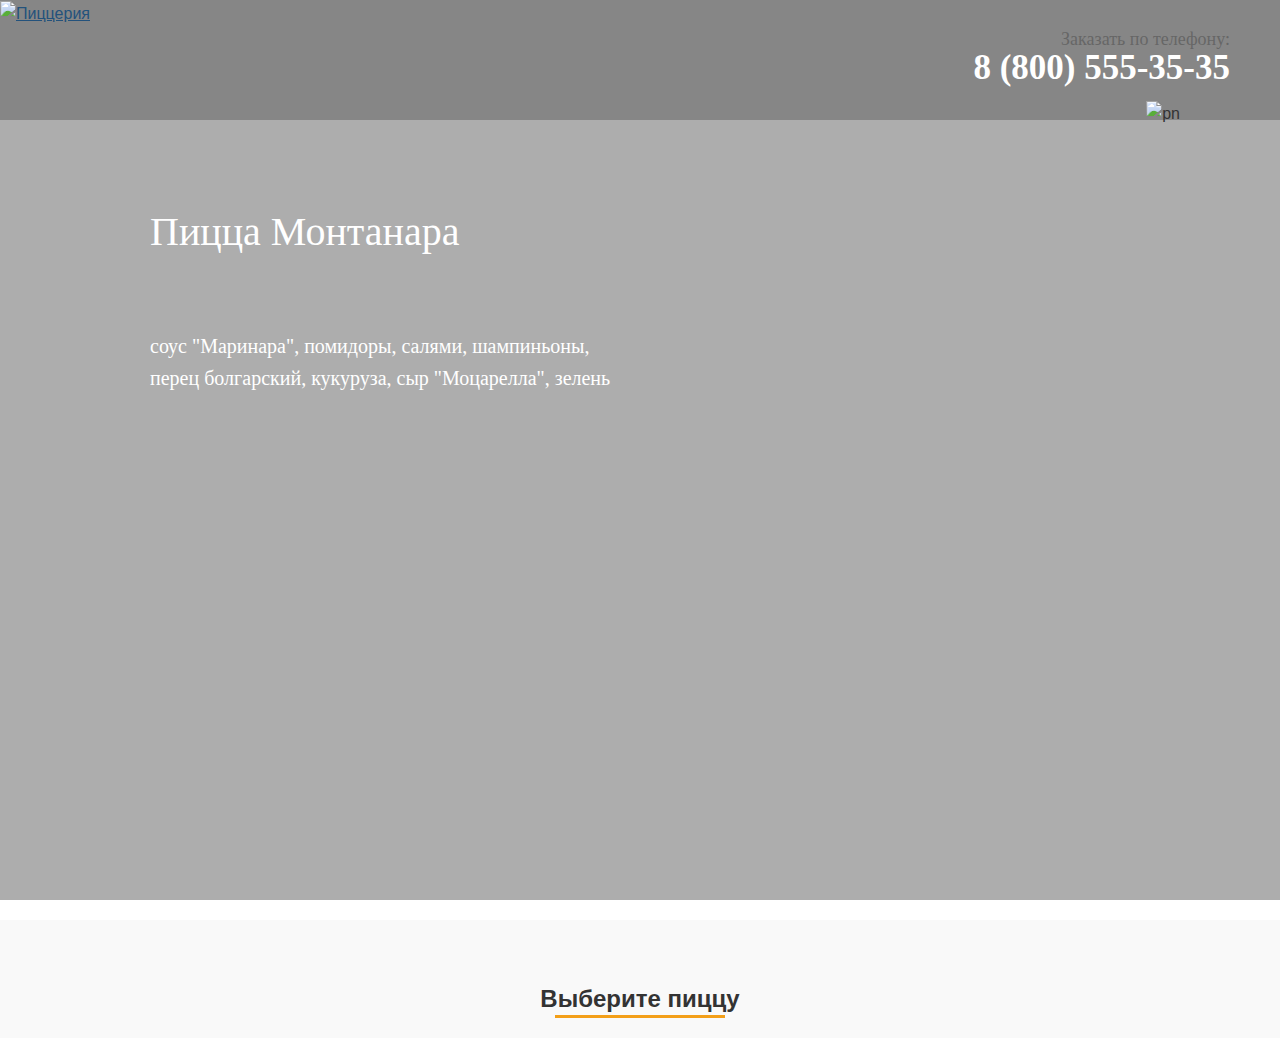
==== index.html @ 4271631c "4ht" ====
<!DOCTYPE html>
<!--[if lt IE 7 ]><html class="ie ie6" lang="en"> <![endif]-->
<!--[if IE 7 ]><html class="ie ie7" lang="en"> <![endif]-->
<!--[if IE 8 ]><html class="ie ie8" lang="en"> <![endif]-->
<!--[if (gte IE 9)|!(IE)]><!--><html lang="ru"> <!--<![endif]-->

<head>

	<meta charset="utf-8">

	<title>Заголовок</title>
	<meta name="description" content="">

	<!-- Bootstrap v3.3.4 Grid Styles -->
	<style>html{font-family:sans-serif;-ms-text-size-adjust:100%;-webkit-text-size-adjust:100%}body{margin:0}article,aside,details,figcaption,figure,footer,header,hgroup,main,menu,nav,section,summary{display:block}audio,canvas,progress,video{display:inline-block;vertical-align:baseline}audio:not([controls]){display:none;height:0}[hidden],template{display:none}a{background-color:transparent}a:active,a:hover{outline:0}abbr[title]{border-bottom:1px dotted}b,strong{font-weight:bold}dfn{font-style:italic}h1{font-size:2em;margin:0.67em 0}mark{background:#ff0;color:#000}small{font-size:80%}sub,sup{font-size:75%;line-height:0;position:relative;vertical-align:baseline}sup{top:-0.5em}sub{bottom:-0.25em}img{border:0}svg:not(:root){overflow:hidden}figure{margin:1em 40px}hr{-moz-box-sizing:content-box;-webkit-box-sizing:content-box;box-sizing:content-box;height:0}pre{overflow:auto}code,kbd,pre,samp{font-family:monospace, monospace;font-size:1em}button,input,optgroup,select,textarea{color:inherit;font:inherit;margin:0}button{overflow:visible}button,select{text-transform:none}button,html input[type="button"],input[type="reset"],input[type="submit"]{-webkit-appearance:button;cursor:pointer}button[disabled],html input[disabled]{cursor:default}button::-moz-focus-inner,input::-moz-focus-inner{border:0;padding:0}input{line-height:normal}input[type="checkbox"],input[type="radio"]{-webkit-box-sizing:border-box;-moz-box-sizing:border-box;box-sizing:border-box;padding:0}input[type="number"]::-webkit-inner-spin-button,input[type="number"]::-webkit-outer-spin-button{height:auto}input[type="search"]{-webkit-appearance:textfield;-moz-box-sizing:content-box;-webkit-box-sizing:content-box;box-sizing:content-box}input[type="search"]::-webkit-search-cancel-button,input[type="search"]::-webkit-search-decoration{-webkit-appearance:none}fieldset{border:1px solid #c0c0c0;margin:0 2px;padding:0.35em 0.625em 0.75em}legend{border:0;padding:0}textarea{overflow:auto}optgroup{font-weight:bold}table{border-collapse:collapse;border-spacing:0}td,th{padding:0}*{-webkit-box-sizing:border-box;-moz-box-sizing:border-box;box-sizing:border-box}*:before,*:after{-webkit-box-sizing:border-box;-moz-box-sizing:border-box;box-sizing:border-box}html{font-size:10px;-webkit-tap-highlight-color:rgba(0,0,0,0)}body{font-family:"Helvetica Neue",Helvetica,Arial,sans-serif;font-size:14px;line-height:1.42857143;color:#333;background-color:#fff}input,button,select,textarea{font-family:inherit;font-size:inherit;line-height:inherit}a{color:#337ab7;text-decoration:none}a:hover,a:focus{color:#23527c;text-decoration:underline}a:focus{outline:thin dotted;outline:5px auto -webkit-focus-ring-color;outline-offset:-2px}figure{margin:0}img{vertical-align:middle}.img-responsive{display:block;max-width:100%;height:auto}.img-rounded{border-radius:6px}.img-thumbnail{padding:4px;line-height:1.42857143;background-color:#fff;border:1px solid #ddd;border-radius:4px;-webkit-transition:all .2s ease-in-out;-o-transition:all .2s ease-in-out;transition:all .2s ease-in-out;display:inline-block;max-width:100%;height:auto}.img-circle{border-radius:50%}hr{margin-top:20px;margin-bottom:20px;border:0;border-top:1px solid #eee}.sr-only{position:absolute;width:1px;height:1px;margin:-1px;padding:0;overflow:hidden;clip:rect(0, 0, 0, 0);border:0}.sr-only-focusable:active,.sr-only-focusable:focus{position:static;width:auto;height:auto;margin:0;overflow:visible;clip:auto}[role="button"]{cursor:pointer}.container{margin-right:auto;margin-left:auto;padding-left:15px;padding-right:15px}@media (min-width:768px){.container{width:750px}}@media (min-width:992px){.container{width:970px}}@media (min-width:1200px){.container{width:1170px}}.container-fluid{margin-right:auto;margin-left:auto;padding-left:15px;padding-right:15px}.row{margin-left:-15px;margin-right:-15px}.col-xs-1, .col-sm-1, .col-md-1, .col-lg-1, .col-xs-2, .col-sm-2, .col-md-2, .col-lg-2, .col-xs-3, .col-sm-3, .col-md-3, .col-lg-3, .col-xs-4, .col-sm-4, .col-md-4, .col-lg-4, .col-xs-5, .col-sm-5, .col-md-5, .col-lg-5, .col-xs-6, .col-sm-6, .col-md-6, .col-lg-6, .col-xs-7, .col-sm-7, .col-md-7, .col-lg-7, .col-xs-8, .col-sm-8, .col-md-8, .col-lg-8, .col-xs-9, .col-sm-9, .col-md-9, .col-lg-9, .col-xs-10, .col-sm-10, .col-md-10, .col-lg-10, .col-xs-11, .col-sm-11, .col-md-11, .col-lg-11, .col-xs-12, .col-sm-12, .col-md-12, .col-lg-12{position:relative;min-height:1px;padding-left:15px;padding-right:15px}.col-xs-1, .col-xs-2, .col-xs-3, .col-xs-4, .col-xs-5, .col-xs-6, .col-xs-7, .col-xs-8, .col-xs-9, .col-xs-10, .col-xs-11, .col-xs-12{float:left}.col-xs-12{width:100%}.col-xs-11{width:91.66666667%}.col-xs-10{width:83.33333333%}.col-xs-9{width:75%}.col-xs-8{width:66.66666667%}.col-xs-7{width:58.33333333%}.col-xs-6{width:50%}.col-xs-5{width:41.66666667%}.col-xs-4{width:33.33333333%}.col-xs-3{width:25%}.col-xs-2{width:16.66666667%}.col-xs-1{width:8.33333333%}.col-xs-pull-12{right:100%}.col-xs-pull-11{right:91.66666667%}.col-xs-pull-10{right:83.33333333%}.col-xs-pull-9{right:75%}.col-xs-pull-8{right:66.66666667%}.col-xs-pull-7{right:58.33333333%}.col-xs-pull-6{right:50%}.col-xs-pull-5{right:41.66666667%}.col-xs-pull-4{right:33.33333333%}.col-xs-pull-3{right:25%}.col-xs-pull-2{right:16.66666667%}.col-xs-pull-1{right:8.33333333%}.col-xs-pull-0{right:auto}.col-xs-push-12{left:100%}.col-xs-push-11{left:91.66666667%}.col-xs-push-10{left:83.33333333%}.col-xs-push-9{left:75%}.col-xs-push-8{left:66.66666667%}.col-xs-push-7{left:58.33333333%}.col-xs-push-6{left:50%}.col-xs-push-5{left:41.66666667%}.col-xs-push-4{left:33.33333333%}.col-xs-push-3{left:25%}.col-xs-push-2{left:16.66666667%}.col-xs-push-1{left:8.33333333%}.col-xs-push-0{left:auto}.col-xs-offset-12{margin-left:100%}.col-xs-offset-11{margin-left:91.66666667%}.col-xs-offset-10{margin-left:83.33333333%}.col-xs-offset-9{margin-left:75%}.col-xs-offset-8{margin-left:66.66666667%}.col-xs-offset-7{margin-left:58.33333333%}.col-xs-offset-6{margin-left:50%}.col-xs-offset-5{margin-left:41.66666667%}.col-xs-offset-4{margin-left:33.33333333%}.col-xs-offset-3{margin-left:25%}.col-xs-offset-2{margin-left:16.66666667%}.col-xs-offset-1{margin-left:8.33333333%}.col-xs-offset-0{margin-left:0}@media (min-width:768px){.col-sm-1, .col-sm-2, .col-sm-3, .col-sm-4, .col-sm-5, .col-sm-6, .col-sm-7, .col-sm-8, .col-sm-9, .col-sm-10, .col-sm-11, .col-sm-12{float:left}.col-sm-12{width:100%}.col-sm-11{width:91.66666667%}.col-sm-10{width:83.33333333%}.col-sm-9{width:75%}.col-sm-8{width:66.66666667%}.col-sm-7{width:58.33333333%}.col-sm-6{width:50%}.col-sm-5{width:41.66666667%}.col-sm-4{width:33.33333333%}.col-sm-3{width:25%}.col-sm-2{width:16.66666667%}.col-sm-1{width:8.33333333%}.col-sm-pull-12{right:100%}.col-sm-pull-11{right:91.66666667%}.col-sm-pull-10{right:83.33333333%}.col-sm-pull-9{right:75%}.col-sm-pull-8{right:66.66666667%}.col-sm-pull-7{right:58.33333333%}.col-sm-pull-6{right:50%}.col-sm-pull-5{right:41.66666667%}.col-sm-pull-4{right:33.33333333%}.col-sm-pull-3{right:25%}.col-sm-pull-2{right:16.66666667%}.col-sm-pull-1{right:8.33333333%}.col-sm-pull-0{right:auto}.col-sm-push-12{left:100%}.col-sm-push-11{left:91.66666667%}.col-sm-push-10{left:83.33333333%}.col-sm-push-9{left:75%}.col-sm-push-8{left:66.66666667%}.col-sm-push-7{left:58.33333333%}.col-sm-push-6{left:50%}.col-sm-push-5{left:41.66666667%}.col-sm-push-4{left:33.33333333%}.col-sm-push-3{left:25%}.col-sm-push-2{left:16.66666667%}.col-sm-push-1{left:8.33333333%}.col-sm-push-0{left:auto}.col-sm-offset-12{margin-left:100%}.col-sm-offset-11{margin-left:91.66666667%}.col-sm-offset-10{margin-left:83.33333333%}.col-sm-offset-9{margin-left:75%}.col-sm-offset-8{margin-left:66.66666667%}.col-sm-offset-7{margin-left:58.33333333%}.col-sm-offset-6{margin-left:50%}.col-sm-offset-5{margin-left:41.66666667%}.col-sm-offset-4{margin-left:33.33333333%}.col-sm-offset-3{margin-left:25%}.col-sm-offset-2{margin-left:16.66666667%}.col-sm-offset-1{margin-left:8.33333333%}.col-sm-offset-0{margin-left:0}}@media (min-width:992px){.col-md-1, .col-md-2, .col-md-3, .col-md-4, .col-md-5, .col-md-6, .col-md-7, .col-md-8, .col-md-9, .col-md-10, .col-md-11, .col-md-12{float:left}.col-md-12{width:100%}.col-md-11{width:91.66666667%}.col-md-10{width:83.33333333%}.col-md-9{width:75%}.col-md-8{width:66.66666667%}.col-md-7{width:58.33333333%}.col-md-6{width:50%}.col-md-5{width:41.66666667%}.col-md-4{width:33.33333333%}.col-md-3{width:25%}.col-md-2{width:16.66666667%}.col-md-1{width:8.33333333%}.col-md-pull-12{right:100%}.col-md-pull-11{right:91.66666667%}.col-md-pull-10{right:83.33333333%}.col-md-pull-9{right:75%}.col-md-pull-8{right:66.66666667%}.col-md-pull-7{right:58.33333333%}.col-md-pull-6{right:50%}.col-md-pull-5{right:41.66666667%}.col-md-pull-4{right:33.33333333%}.col-md-pull-3{right:25%}.col-md-pull-2{right:16.66666667%}.col-md-pull-1{right:8.33333333%}.col-md-pull-0{right:auto}.col-md-push-12{left:100%}.col-md-push-11{left:91.66666667%}.col-md-push-10{left:83.33333333%}.col-md-push-9{left:75%}.col-md-push-8{left:66.66666667%}.col-md-push-7{left:58.33333333%}.col-md-push-6{left:50%}.col-md-push-5{left:41.66666667%}.col-md-push-4{left:33.33333333%}.col-md-push-3{left:25%}.col-md-push-2{left:16.66666667%}.col-md-push-1{left:8.33333333%}.col-md-push-0{left:auto}.col-md-offset-12{margin-left:100%}.col-md-offset-11{margin-left:91.66666667%}.col-md-offset-10{margin-left:83.33333333%}.col-md-offset-9{margin-left:75%}.col-md-offset-8{margin-left:66.66666667%}.col-md-offset-7{margin-left:58.33333333%}.col-md-offset-6{margin-left:50%}.col-md-offset-5{margin-left:41.66666667%}.col-md-offset-4{margin-left:33.33333333%}.col-md-offset-3{margin-left:25%}.col-md-offset-2{margin-left:16.66666667%}.col-md-offset-1{margin-left:8.33333333%}.col-md-offset-0{margin-left:0}}@media (min-width:1200px){.col-lg-1, .col-lg-2, .col-lg-3, .col-lg-4, .col-lg-5, .col-lg-6, .col-lg-7, .col-lg-8, .col-lg-9, .col-lg-10, .col-lg-11, .col-lg-12{float:left}.col-lg-12{width:100%}.col-lg-11{width:91.66666667%}.col-lg-10{width:83.33333333%}.col-lg-9{width:75%}.col-lg-8{width:66.66666667%}.col-lg-7{width:58.33333333%}.col-lg-6{width:50%}.col-lg-5{width:41.66666667%}.col-lg-4{width:33.33333333%}.col-lg-3{width:25%}.col-lg-2{width:16.66666667%}.col-lg-1{width:8.33333333%}.col-lg-pull-12{right:100%}.col-lg-pull-11{right:91.66666667%}.col-lg-pull-10{right:83.33333333%}.col-lg-pull-9{right:75%}.col-lg-pull-8{right:66.66666667%}.col-lg-pull-7{right:58.33333333%}.col-lg-pull-6{right:50%}.col-lg-pull-5{right:41.66666667%}.col-lg-pull-4{right:33.33333333%}.col-lg-pull-3{right:25%}.col-lg-pull-2{right:16.66666667%}.col-lg-pull-1{right:8.33333333%}.col-lg-pull-0{right:auto}.col-lg-push-12{left:100%}.col-lg-push-11{left:91.66666667%}.col-lg-push-10{left:83.33333333%}.col-lg-push-9{left:75%}.col-lg-push-8{left:66.66666667%}.col-lg-push-7{left:58.33333333%}.col-lg-push-6{left:50%}.col-lg-push-5{left:41.66666667%}.col-lg-push-4{left:33.33333333%}.col-lg-push-3{left:25%}.col-lg-push-2{left:16.66666667%}.col-lg-push-1{left:8.33333333%}.col-lg-push-0{left:auto}.col-lg-offset-12{margin-left:100%}.col-lg-offset-11{margin-left:91.66666667%}.col-lg-offset-10{margin-left:83.33333333%}.col-lg-offset-9{margin-left:75%}.col-lg-offset-8{margin-left:66.66666667%}.col-lg-offset-7{margin-left:58.33333333%}.col-lg-offset-6{margin-left:50%}.col-lg-offset-5{margin-left:41.66666667%}.col-lg-offset-4{margin-left:33.33333333%}.col-lg-offset-3{margin-left:25%}.col-lg-offset-2{margin-left:16.66666667%}.col-lg-offset-1{margin-left:8.33333333%}.col-lg-offset-0{margin-left:0}}.clearfix:before,.clearfix:after,.container:before,.container:after,.container-fluid:before,.container-fluid:after,.row:before,.row:after{content:" ";display:table}.clearfix:after,.container:after,.container-fluid:after,.row:after{clear:both}.center-block{display:block;margin-left:auto;margin-right:auto}.pull-right{float:right !important}.pull-left{float:left !important}.hide{display:none !important}.show{display:block !important}.invisible{visibility:hidden}.text-hide{font:0/0 a;color:transparent;text-shadow:none;background-color:transparent;border:0}.hidden{display:none !important}.affix{position:fixed}@-ms-viewport{width:device-width}.visible-xs,.visible-sm,.visible-md,.visible-lg{display:none !important}.visible-xs-block,.visible-xs-inline,.visible-xs-inline-block,.visible-sm-block,.visible-sm-inline,.visible-sm-inline-block,.visible-md-block,.visible-md-inline,.visible-md-inline-block,.visible-lg-block,.visible-lg-inline,.visible-lg-inline-block{display:none !important}@media (max-width:767px){.visible-xs{display:block !important}table.visible-xs{display:table}tr.visible-xs{display:table-row !important}th.visible-xs,td.visible-xs{display:table-cell !important}}@media (max-width:767px){.visible-xs-block{display:block !important}}@media (max-width:767px){.visible-xs-inline{display:inline !important}}@media (max-width:767px){.visible-xs-inline-block{display:inline-block !important}}@media (min-width:768px) and (max-width:991px){.visible-sm{display:block !important}table.visible-sm{display:table}tr.visible-sm{display:table-row !important}th.visible-sm,td.visible-sm{display:table-cell !important}}@media (min-width:768px) and (max-width:991px){.visible-sm-block{display:block !important}}@media (min-width:768px) and (max-width:991px){.visible-sm-inline{display:inline !important}}@media (min-width:768px) and (max-width:991px){.visible-sm-inline-block{display:inline-block !important}}@media (min-width:992px) and (max-width:1199px){.visible-md{display:block !important}table.visible-md{display:table}tr.visible-md{display:table-row !important}th.visible-md,td.visible-md{display:table-cell !important}}@media (min-width:992px) and (max-width:1199px){.visible-md-block{display:block !important}}@media (min-width:992px) and (max-width:1199px){.visible-md-inline{display:inline !important}}@media (min-width:992px) and (max-width:1199px){.visible-md-inline-block{display:inline-block !important}}@media (min-width:1200px){.visible-lg{display:block !important}table.visible-lg{display:table}tr.visible-lg{display:table-row !important}th.visible-lg,td.visible-lg{display:table-cell !important}}@media (min-width:1200px){.visible-lg-block{display:block !important}}@media (min-width:1200px){.visible-lg-inline{display:inline !important}}@media (min-width:1200px){.visible-lg-inline-block{display:inline-block !important}}@media (max-width:767px){.hidden-xs{display:none !important}}@media (min-width:768px) and (max-width:991px){.hidden-sm{display:none !important}}@media (min-width:992px) and (max-width:1199px){.hidden-md{display:none !important}}@media (min-width:1200px){.hidden-lg{display:none !important}}.visible-print{display:none !important}@media print{.visible-print{display:block !important}table.visible-print{display:table}tr.visible-print{display:table-row !important}th.visible-print,td.visible-print{display:table-cell !important}}.visible-print-block{display:none !important}@media print{.visible-print-block{display:block !important}}.visible-print-inline{display:none !important}@media print{.visible-print-inline{display:inline !important}}.visible-print-inline-block{display:none !important}@media print{.visible-print-inline-block{display:inline-block !important}}@media print{.hidden-print{display:none !important}}</style>
	
	<!-- Header CSS (First Sections of Website: paste after release from _header.min.css here) -->
	<style></style>
	
	<!-- Load Main CSS Compilled without JS -->
	<noscript>
		<link rel="stylesheet" href="_main.min.css">
	</noscript>

	<meta http-equiv="X-UA-Compatible" content="IE=edge">
	<meta name="viewport" content="width=device-width, initial-scale=1, maximum-scale=1">

	<link rel="shortcut icon" href="img/favicon/favicon.ico" type="image/x-icon">
	<link rel="apple-touch-icon" href="img/favicon/apple-touch-icon.png">
	<link rel="apple-touch-icon" sizes="72x72" href="img/favicon/apple-touch-icon-72x72.png">
	<link rel="apple-touch-icon" sizes="114x114" href="img/favicon/apple-touch-icon-114x114.png">

</head>

<body>

<header class="main-head">	
	<div class="con-head-full">
		<div class="top-m"><div class="zvon">Заказать по телефону:</div><div class="phone">
	8 (800) 555-35-35</div>
		<a href="#" class="logo"><img src="img/logo.png" alt="Пиццерия"></a>
		</div>
		
		<div class="main-sl">Пицца Монтанара</div>
		<div class="main-sln">соус "Маринара", помидоры, салями, шампиньоны, перец болгарский, кукуруза, сыр "Моцарелла", зелень</div>
		<div class="pic"><img src="img/pizza.png" alt="pn" width="500px"></div>
		
		
		</div>
	
</header>
<!-- 
<section class="content-menu">
	<div class="container">
		<div class="row">
			<div class="col-sm-12">
				<center><h2>Выберите пиццу</h2></center>
			</div>
			<div class="col-sm-4">
					<div class="forma">
						<img class="centr" src="img/pizza.png" alt="picca" width="200px">

					<img src="img/bgp.png" alt="fon" width="220px" height="300px">
<img class="cena" src="img/30.png" alt="30" width="50px">
<div class="price"><p>2000тг</p></div>
<img class="price" src="img/price.png" alt="price" width="105px">
					</div>

			</div>
			<div class="col-sm-4">
					<div class="forma">
						<img class="centr" src="img/pizza.png" alt="picca" width="200px">

					<img src="img/bgp.png" alt="fon" width="220px" height="300px">
<img class="cena" src="img/30.png" alt="30" width="50px">
<div class="price"><p>2000тг</p></div>
<img class="price" src="img/price.png" alt="price" width="105px">
					</div>
<i class="fa fa-angle-right"></i>
			</div>
			<div class="col-sm-4">
					<div class="forma">
						<img class="centr" src="img/pizza.png" alt="picca" width="200px">

					<img src="img/bgp.png" alt="fon" width="220px" height="300px">
<img class="cena" src="img/30.png" alt="30" width="50px">
<div class="price"><p>2000тг</p></div>
<img class="price" src="img/price.png" alt="price" width="105px">
					</div>

			</div>
		</div>
	</div>
</section>
<section>
	
	<div class="drink">
		
	</div>

</section>
<section>
	<div class="content-menu">
		
	</div></section>
	<section>
	
	<div class="drink">
		
	</div>

</section> -->

<section class="homesect">
	

<div class="container">
	
<div class="row">
	
<h2>Выберите пиццу</h2>

</div>

</div>


</section>


	<div class="hidden"></div>

	<!--[if lt IE 9]>
	<script src="libs/html5shiv/es5-shim.min.js"></script>
	<script src="libs/html5shiv/html5shiv.min.js"></script>
	<script src="libs/html5shiv/html5shiv-printshiv.min.js"></script>
	<script src="libs/respond/respond.min.js"></script>
	<![endif]-->

	<!-- Load CSS -->
	<script>
		function loadCSS(hf) {
			var ms=document.createElement("link");ms.rel="stylesheet";
			ms.href=hf;document.getElementsByTagName("head")[0].appendChild(ms);
		}
		loadCSS("css/header.min.css"); //Header Styles (compress & paste to header after release)
		loadCSS("css/main.min.css");   //User Styles + Media Queries
	</script>

	<!-- Load Scripts -->
	<script>var scr = {"scripts":[
		{"src" : "js/libs.js", "async" : false},
		{"src" : "js/common.js", "async" : false}
		]};!function(t,n,r){"use strict";var c=function(t){if("[object Array]"!==Object.prototype.toString.call(t))return!1;for(var r=0;r<t.length;r++){var c=n.createElement("script"),e=t[r];c.src=e.src,c.async=e.async,n.body.appendChild(c)}return!0};t.addEventListener?t.addEventListener("load",function(){c(r.scripts);},!1):t.attachEvent?t.attachEvent("onload",function(){c(r.scripts)}):t.onload=function(){c(r.scripts)}}(window,document,scr);
	</script>

</body>
</html>
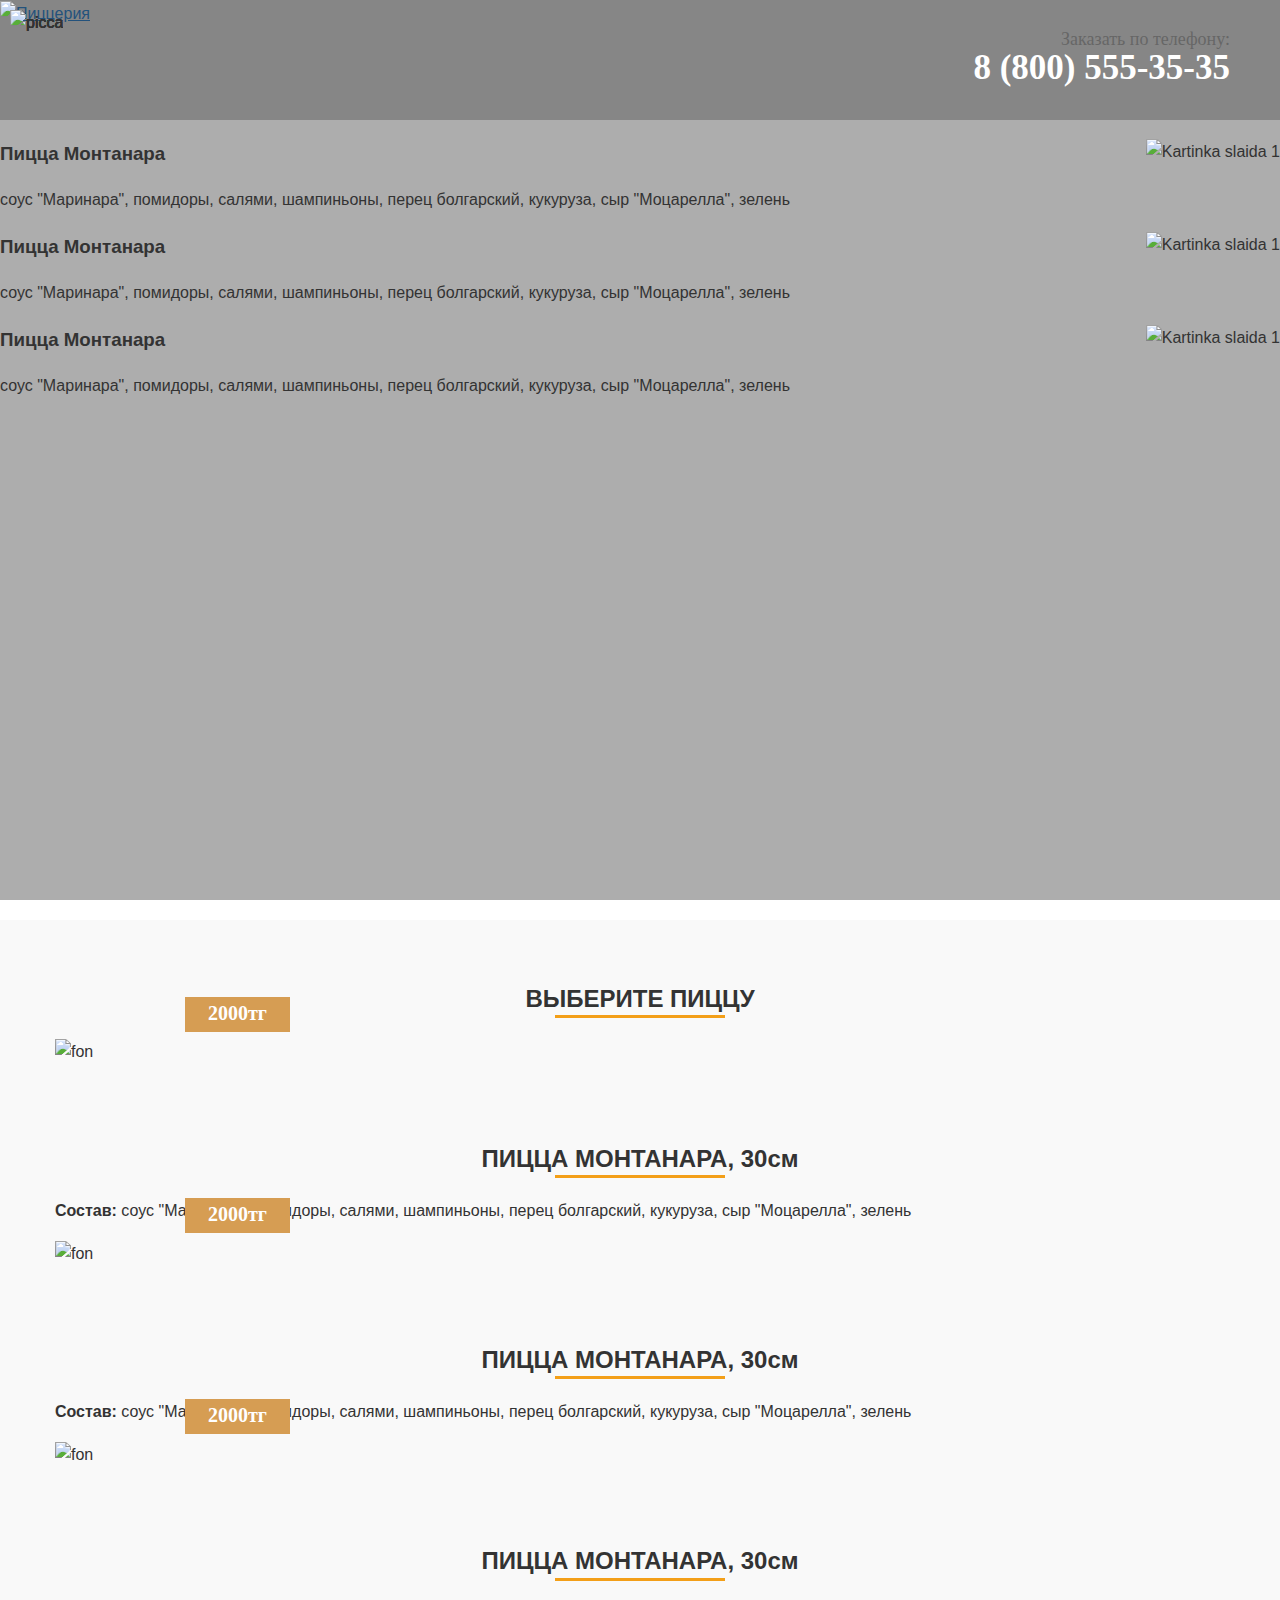
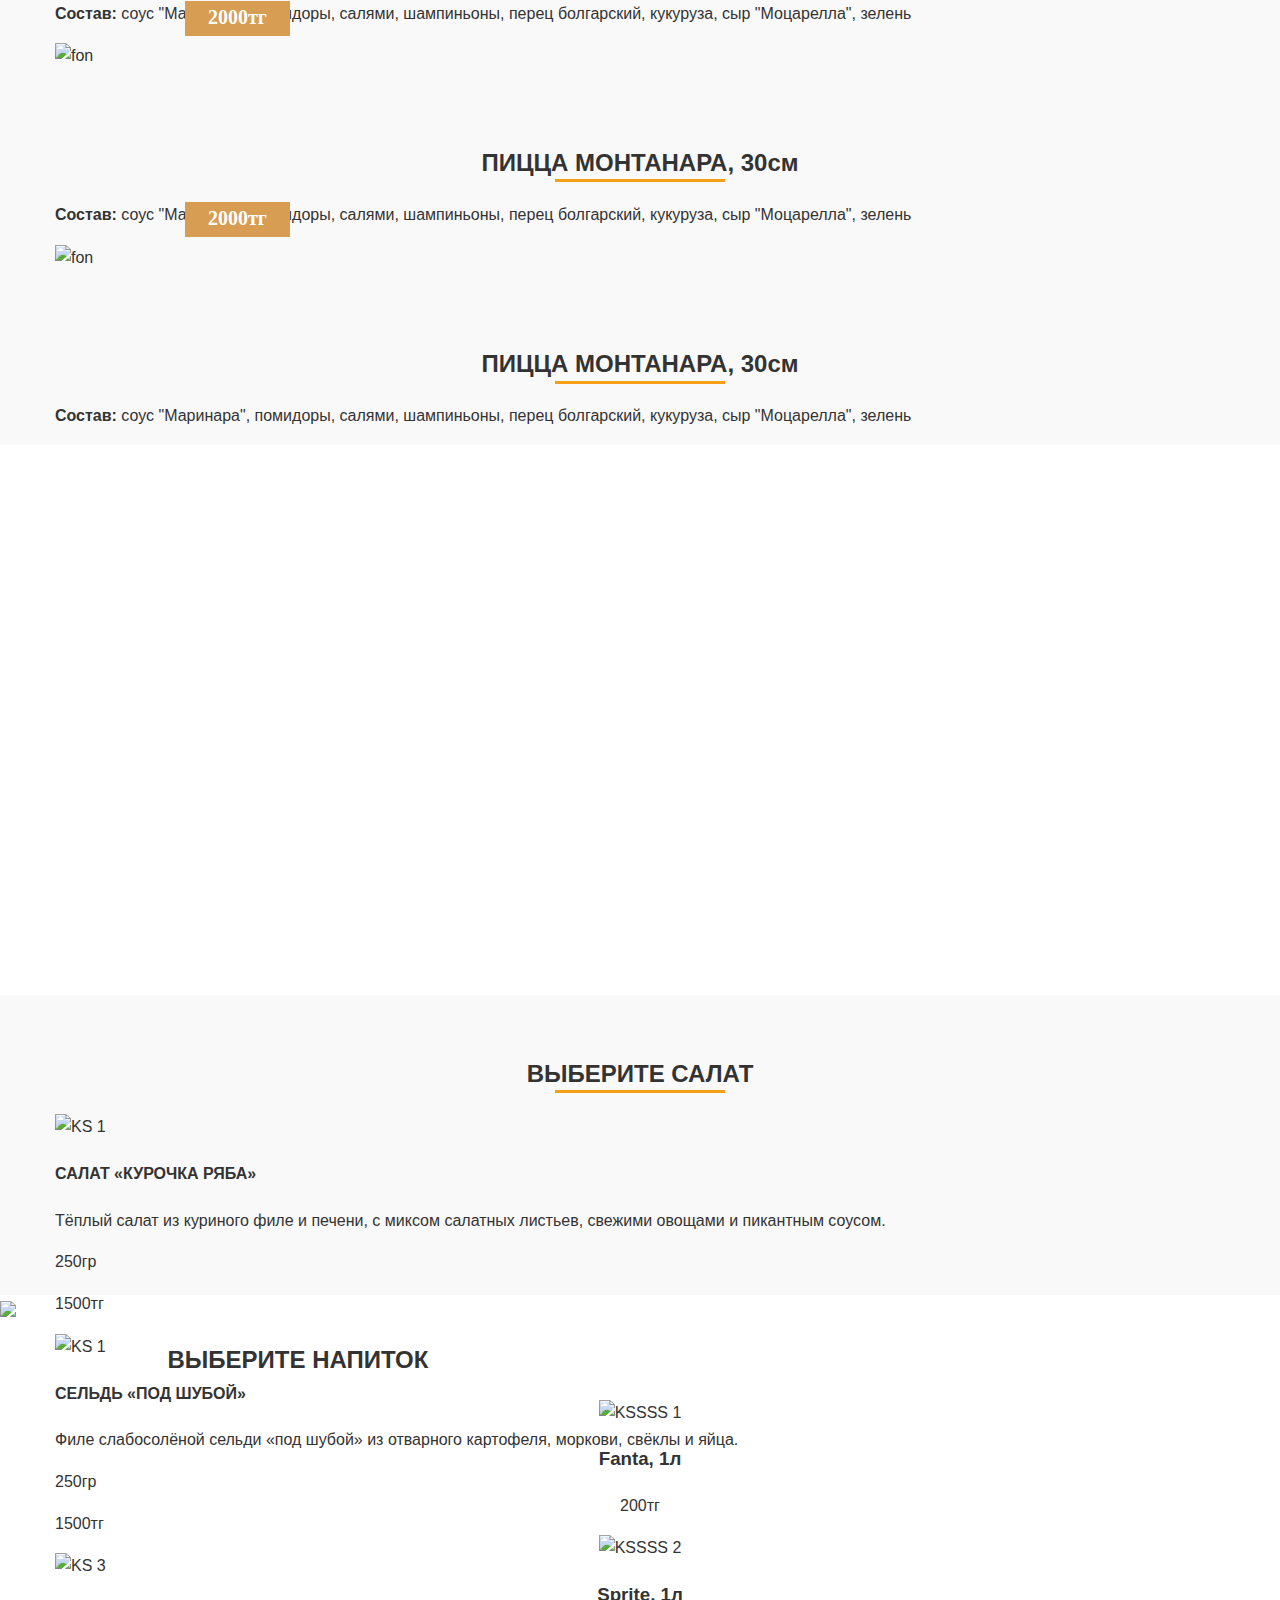
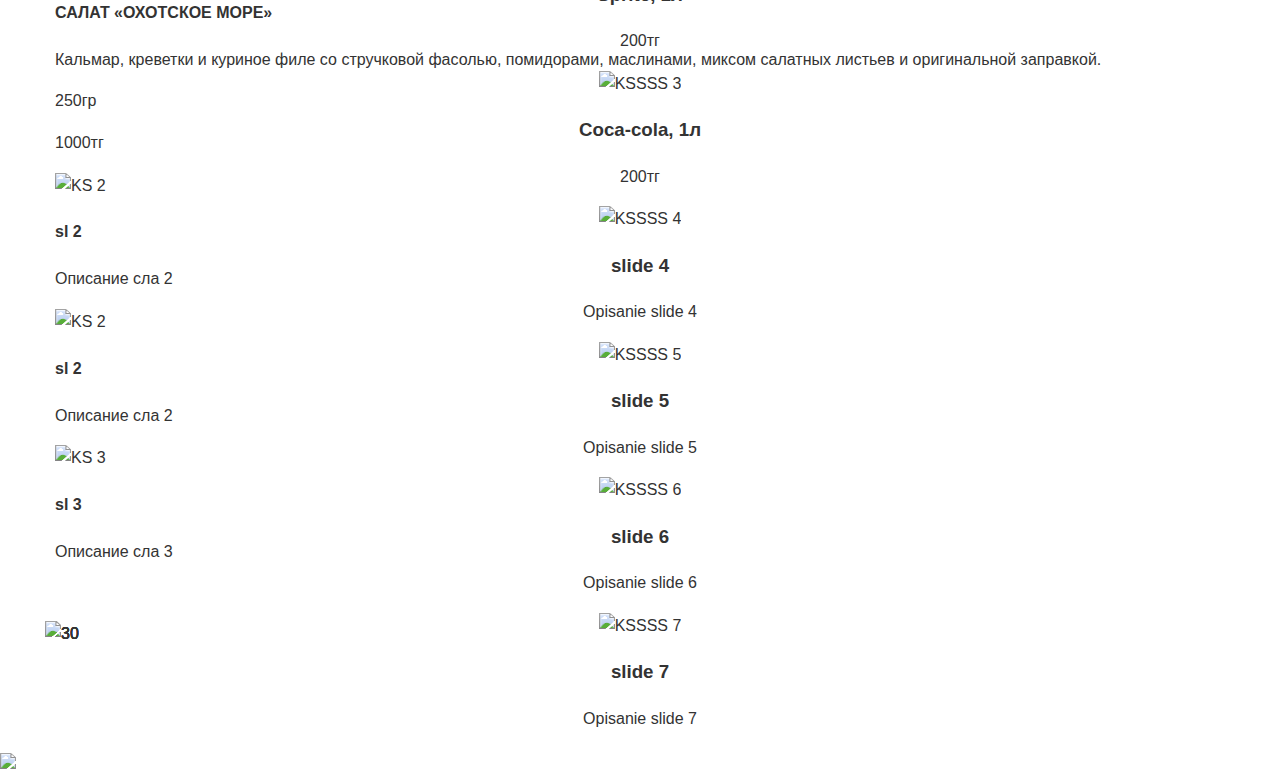
==== commit 420268bd: "css commit" ====
--- a/index.html
+++ b/index.html
@@ -19,7 +19,7 @@
 	
 	<!-- Load Main CSS Compilled without JS -->
 	<noscript>
-		<link rel="stylesheet" href="_main.min.css">
+		<link rel="stylesheet" href="css/main.min.css">
 	</noscript>
 
 	<meta http-equiv="X-UA-Compatible" content="IE=edge">
@@ -29,6 +29,9 @@
 	<link rel="apple-touch-icon" href="img/favicon/apple-touch-icon.png">
 	<link rel="apple-touch-icon" sizes="72x72" href="img/favicon/apple-touch-icon-72x72.png">
 	<link rel="apple-touch-icon" sizes="114x114" href="img/favicon/apple-touch-icon-114x114.png">
+	<link rel="stylesheet" href="libs/slick/slick.css"/>
+	<link rel="stylesheet" href="libs/slick/slick-theme.css"/>
+
 
 </head>
 
@@ -37,98 +40,276 @@
 <header class="main-head">	
 	<div class="con-head-full">
 		<div class="top-m"><div class="zvon">Заказать по телефону:</div><div class="phone">
-	8 (800) 555-35-35</div>
+		8 (800) 555-35-35</div>
 		<a href="#" class="logo"><img src="img/logo.png" alt="Пиццерия"></a>
 		</div>
 		
-		<div class="main-sl">Пицца Монтанара</div>
-		<div class="main-sln">соус "Маринара", помидоры, салями, шампиньоны, перец болгарский, кукуруза, сыр "Моцарелла", зелень</div>
-		<div class="pic"><img src="img/pizza.png" alt="pn" width="500px"></div>
-		
-		
+<div class="main">
+ <div class="sl">
+			<div class="sl__slide">
+			<img src="img/pizza.png" alt="Kartinka slaida 1" class="sl__img" align="right">
+			<div class="sl__text">
+			<h3 class="sl__zag">Пицца Монтанара</h3>
+			<p class="sl__desc">соус "Маринара", помидоры, салями, шампиньоны, перец болгарский, кукуруза, сыр "Моцарелла", зелень</p>
+			</div>
+			</div>
+ 
+			<div class="sl__slide">
+			<img src="img/pizza.png" alt="Kartinka slaida 1" class="sl__img" align="right">
+			<div class="sl__text">
+			<h3 class="sl__zag">Пицца Монтанара</h3>
+			<p class="sl__desc">соус "Маринара", помидоры, салями, шампиньоны, перец болгарский, кукуруза, сыр "Моцарелла", зелень</p>
+			</div>
+			</div>
+
+			<div class="sl__slide">
+			<img src="img/pizza.png" alt="Kartinka slaida 1" class="sl__img" align="right">
+			<div class="sl__text">
+			<h3 class="sl__zag">Пицца Монтанара</h3>
+			<p class="sl__desc">соус "Маринара", помидоры, салями, шампиньоны, перец болгарский, кукуруза, сыр "Моцарелла", зелень</p>
+			</div>
+			</div> 
+</div>
+	</div>
 		</div>
 	
 </header>
-<!-- 
-<section class="content-menu">
+
+
+	
+
+<section class="homesect">
+	
+
+<div class="container">
+	
+<div class="row">
+	<div class="section-head col-md-10 col-md-offset-1">
+		<h2>ВЫБЕРИТЕ ПИЦЦУ</h2>
+		<p></p>
+	</div>
+</div>
+<div class="row">
+<div class="owl-carousel">			
+					<div class="item">
+						<div class="carousel-wrap">
+							<img class="prr" src="img/bgp.png" alt="fon">
+							<img class="centr" src="img/pizza.png" alt="picca">
+							<img class="cena" src="img/30.png" alt="30" >
+							<div class="price"><p>2000тг</p></div>
+							<section class="little">
+							<div class="sectc-head">
+							<h2>ПИЦЦА МОНТАНАРА, 30см</h2>
+							<p><b>Состав: </b>соус "Маринара", помидоры, салями, шампиньоны, перец болгарский, кукуруза, сыр "Моцарелла", зелень</p>
+							</div>
+							</section>
+						</div>
+					</div>	
+					<div class="item">
+						<div class="carousel-wrap">
+							<img class="prr" src="img/bgp.png" alt="fon">
+							<img class="centr" src="img/pizza.png" alt="picca">
+							<img class="cena" src="img/30.png" alt="30" >
+							<div class="price"><p>2000тг</p></div>
+							<section class="little">
+							<div class="sectc-head">
+							<h2>ПИЦЦА МОНТАНАРА, 30см</h2>
+							<p><b>Состав: </b>соус "Маринара", помидоры, салями, шампиньоны, перец болгарский, кукуруза, сыр "Моцарелла", зелень</p>
+							</div>
+							</section>
+						</div>
+					</div>
+					<div class="item">
+						<div class="carousel-wrap">
+							<img class="prr" src="img/bgp.png" alt="fon">
+							<img class="centr" src="img/pizza.png" alt="picca">
+							<img class="cena" src="img/30.png" alt="30" >
+							<div class="price"><p>2000тг</p></div>
+							<section class="little">
+							<div class="sectc-head">
+							<h2>ПИЦЦА МОНТАНАРА, 30см</h2>
+							<p><b>Состав: </b>соус "Маринара", помидоры, салями, шампиньоны, перец болгарский, кукуруза, сыр "Моцарелла", зелень</p>
+							</div>
+							</section>
+						</div>
+					</div>				
+					<div class="item">	
+						<div class="carousel-wrap">
+							<img class="prr" src="img/bgp.png" alt="fon">
+							<img class="centr" src="img/pizza.png" alt="picca">
+							<img class="cena" src="img/30.png" alt="30">
+							<div class="price"><p>2000тг</p></div>
+									
+							<section class="little">
+							<div class="sectc-head">
+							<h2>ПИЦЦА МОНТАНАРА, 30см</h2>
+							<p><b>Состав: </b>соус "Маринара", помидоры, салями, шампиньоны, перец болгарский, кукуруза, сыр "Моцарелла", зелень</p>
+							</div>	
+							</section>
+						</div>
+					</div>
+					<div class="item">
+						<div class="carousel-wrap">
+							<img class="prr" src="img/bgp.png" alt="fon">
+							<img class="centr" src="img/pizza.png" alt="picca">
+							<img class="cena" src="img/30.png" alt="30">
+							<div class="price"><p>2000тг</p></div>
+							<section class="little">
+							<div class="sectc-head">
+							<h2>ПИЦЦА МОНТАНАРА, 30см</h2>
+							<p><b>Состав: </b>соус "Маринара", помидоры, салями, шампиньоны, перец болгарский, кукуруза, сыр "Моцарелла", зелень</p>
+							</div>
+							</section>	
+						</div>
+					</div>
+				</div>
+			</div>
+		</div>
+	</div>
+</section>
+	<section class="drink homesect">
 	<div class="container">
+	<div class="row">
+	<div class="section-head col-md-10 col-md-offset-1">
+		<h2>ВЫБЕРИТЕ САЛАТ</h2>
+		<p></p>
+	</div>
+</div>
+<div class="row">
+	<div class="salatwrap1">
+			<div class="qwerty">
+				<div class="qwe__slide">
+					<img src="img/g1.jpg" alt="KS 1" class="qwe__img">
+					<div class="qwe__text">
+						<section class="little1">
+							<div class="sectc-head">
+							<h4>САЛАТ «КУРОЧКА РЯБА»</h4>
+							<p>Тёплый салат из куриного филе и печени, с миксом салатных листьев, свежими овощами и пикантным соусом.</p>
+							<div class="ves"><p>250гр</p></div>
+							<div class="price1"><p>1500тг</p></div>
+							</div>
+
+							</section>	
+					</div>
+				</div>
+				<div class="qwe__slide">
+					<img src="img/g2.jpg" alt="KS 1" class="qwe__img">
+					<div class="qwe__text">
+					<h4>СЕЛЬДЬ «ПОД ШУБОЙ»</h4>
+					<p>Филе слабосолёной сельди «под шубой» из отварного картофеля, моркови, свёклы и яйца.</p>
+					<div class="ves"><p>250гр</p></div>
+							<div class="price1"><p>1500тг</p></div>
+					</div>
+				</div>
+				
+				<div class="qwe__slide">
+					<img src="img/g3.jpg" alt="KS 3" class="qwe__img">
+					<div class="qwe__text">
+						<h4>САЛАТ «ОХОТСКОЕ МОРЕ»</h4>
+						<p>Кальмар, креветки и куриное филе со стручковой фасолью, помидорами, маслинами, миксом салатных листьев и оригинальной заправкой.</p>
+						<div class="ves"><p>250гр</p></div>
+						<div class="price1"><p>1000тг</p></div>
+					</div>
+				</div>
+				<div class="qwe__slide">
+					<img src="img/g2.jpg" alt="KS 2" class="qwe__img">
+					<div class="qwe__text">
+						<h4 class="qwe__zag">sl 2</h4>
+						<p class="qwe__desc">Описание сла 2</p>
+					</div>
+				</div>
+				<div class="qwe__slide">
+					<img src="img/g2.jpg" alt="KS 2" class="qwe__img">
+					<div class="qwe__text">
+						<h4 class="qwe__zag">sl 2</h4>
+						<p class="qwe__desc">Описание сла 2</p>
+					</div>
+				</div>
+				<div class="qwe__slide">
+					<img src="img/g3.jpg" alt="KS 3" class="qwe__img">
+					<div class="qwe__text">
+						<h4 class="qwe__zag">sl 3</h4>
+						<p class="qwe__desc">Описание сла 3</p>
+					</div>
+				</div>
+			</div>
+	
+	</div></div>
+	</div></section>  
+<section class="napitok homesect1">
+		<img src="img/bgp.png" class="lineafter">
+		<div class="container">
 		<div class="row">
-			<div class="col-sm-12">
-				<center><h2>Выберите пиццу</h2></center>
-			</div>
-			<div class="col-sm-4">
-					<div class="forma">
-						<img class="centr" src="img/pizza.png" alt="picca" width="200px">
-
-					<img src="img/bgp.png" alt="fon" width="220px" height="300px">
-<img class="cena" src="img/30.png" alt="30" width="50px">
-<div class="price"><p>2000тг</p></div>
-<img class="price" src="img/price.png" alt="price" width="105px">
-					</div>
-
-			</div>
-			<div class="col-sm-4">
-					<div class="forma">
-						<img class="centr" src="img/pizza.png" alt="picca" width="200px">
-
-					<img src="img/bgp.png" alt="fon" width="220px" height="300px">
-<img class="cena" src="img/30.png" alt="30" width="50px">
-<div class="price"><p>2000тг</p></div>
-<img class="price" src="img/price.png" alt="price" width="105px">
-					</div>
-<i class="fa fa-angle-right"></i>
-			</div>
-			<div class="col-sm-4">
-					<div class="forma">
-						<img class="centr" src="img/pizza.png" alt="picca" width="200px">
-
-					<img src="img/bgp.png" alt="fon" width="220px" height="300px">
-<img class="cena" src="img/30.png" alt="30" width="50px">
-<div class="price"><p>2000тг</p></div>
-<img class="price" src="img/price.png" alt="price" width="105px">
-					</div>
-
-			</div>
-		</div>
-	</div>
+	<div class="section-head col-md-10 col-md-offset-1">
+		<h2>ВЫБЕРИТЕ НАПИТОК</h2>
+		<p></p>
+	</div>
+</div>
+<div class="row"  align="center">
+<div class="nap-wrap">
+<div class="nappp">
+	<div class="nap__sl">
+		<img src="img/nav1.png" alt="KSSSS 1" class="nap__img">
+		<div class="nap__text">
+			<h3 class="nap__zap">Fanta, 1л</h3>
+			<p class="nap__desc">200тг</p>
+		</div>
+	</div>
+	<div class="nap__sl">
+		<img src="img/nav2.png" alt="KSSSS 2" class="nap__img">
+		<div class="nap__text">
+			<h3 class="nap__zap">Sprite, 1л</h3>
+			<p class="nap__desc">200тг</p>
+		</div>
+	</div>
+	<div class="nap__sl">
+		<img src="img/nav22.png" alt="KSSSS 3" class="nap__img">
+		<div class="nap__text">
+			<h3 class="nap__zap">Coca-cola, 1л</h3>
+			<p class="nap__desc">200тг</p>
+		</div>
+	</div>
+	<div class="nap__sl">
+		<img src="img/nav4.png" alt="KSSSS 4" class="nap__img">
+		<div class="nap__text">
+			<h3 class="nap__zap">slide 4</h3>
+			<p class="nap__desc">Opisanie slide 4</p>
+		</div>
+	</div>
+	<div class="nap__sl">
+		<img src="img/nav5.png" alt="KSSSS 5" class="nap__img">
+		<div class="nap__text">
+			<h3 class="nap__zap">slide 5</h3>
+			<p class="nap__desc">Opisanie slide 5</p>
+		</div>
+	</div>
+	<div class="nap__sl">
+		<img src="img/nav6.png" alt="KSSSS 6" class="nap__img">
+		<div class="nap__text">
+			<h3 class="nap__zap">slide 6</h3>
+			<p class="nap__desc">Opisanie slide 6</p>
+		</div>
+	</div>
+	<div class="nap__sl">
+		<img src="img/nav7.png" alt="KSSSS 7" class="nap__img">
+		<div class="nap__text">
+			<h3 class="nap__zap">slide 7</h3>
+			<p class="nap__desc">Opisanie slide 7</p>
+		</div>
+	</div>
+</div></div></div>
+</div>
 </section>
-<section>
-	
-	<div class="drink">
-		
-	</div>
-
-</section>
-<section>
-	<div class="content-menu">
-		
-	</div></section>
-	<section>
-	
-	<div class="drink">
-		
-	</div>
-
-</section> -->
-
-<section class="homesect">
-	
-
-<div class="container">
-	
-<div class="row">
-	
-<h2>Выберите пиццу</h2>
-
-</div>
-
-</div>
-
-
-</section>
-
-
-	<div class="hidden"></div>
+<footer>
+	
+<img src="img/bgp.png" class="foot">
+
+</footer>
+
+
+
+
+<!-- 	<div class="hidden"></div> -->
 
 	<!--[if lt IE 9]>
 	<script src="libs/html5shiv/es5-shim.min.js"></script>
@@ -136,7 +317,9 @@
 	<script src="libs/html5shiv/html5shiv-printshiv.min.js"></script>
 	<script src="libs/respond/respond.min.js"></script>
 	<![endif]-->
-
+	
+
+	
 	<!-- Load CSS -->
 	<script>
 		function loadCSS(hf) {
@@ -151,8 +334,19 @@
 	<script>var scr = {"scripts":[
 		{"src" : "js/libs.js", "async" : false},
 		{"src" : "js/common.js", "async" : false}
+/*		{"src" : "libs/owl-carousel/owl.carousel.min.js", "async" : false}*/
+
 		]};!function(t,n,r){"use strict";var c=function(t){if("[object Array]"!==Object.prototype.toString.call(t))return!1;for(var r=0;r<t.length;r++){var c=n.createElement("script"),e=t[r];c.src=e.src,c.async=e.async,n.body.appendChild(c)}return!0};t.addEventListener?t.addEventListener("load",function(){c(r.scripts);},!1):t.attachEvent?t.attachEvent("onload",function(){c(r.scripts)}):t.onload=function(){c(r.scripts)}}(window,document,scr);
 	</script>
-
+	<script src="https://yastatic.net/jquery/3.1.1/jquery.min.js"></script>
+<script src="libs/slick/slick.min.js"></script>
+<!-- <script type="text/javascript">
+	$(document).ready(function(){
+	  $('.sl').slick({
+	  dots:true,
+	  arrows:false,
+	  });
+	});
+  </script> -->
 </body>
-</html>+</html>
--- a/css/main.min.css
+++ b/css/main.min.css
@@ -0,0 +1 @@
+.fa.fa-pull-left,.fa.pull-left{margin-right:.3em}.fa-fw,.fa-li,.homesect h2,.price{text-align:center}::-webkit-input-placeholder{color:#666;opacity:1}:-moz-placeholder{color:#666;opacity:1}::-moz-placeholder{color:#666;opacity:1}:-ms-input-placeholder{color:#666;opacity:1}body input:focus:required:invalid,body input:required:valid,body textarea:focus:required:invalid,body textarea:required:valid{color:#666}.fa-inverse,.price{color:#fff}.forma{position:relative;width:220px;height:400px;left:50px}.cena,.centr{position:absolute}.centr{top:10px;left:10px}.cena{bottom:127px;left:45px}.price{position:relative;background-color:#d69d53;width:105px;height:35px;left:130px;bottom:88px;font-family:roboto;font-size:20px;font-weight:700}.content-menu{position:absolute;background-color:#FFF;width:1100px;margin-top:-20px;left:100px;height:600px;-webkit-box-shadow:0 0 10px rgba(0,0,0,.5);box-shadow:0 0 10px rgba(0,0,0,.5);padding:10px}.drink{width:100%;height:300px;background-image:url(/img/bgp.png);background-size:cover;background-position:center;margin-top:550px}.homesect{padding-top:40px;background-color:#f9f9f9}.homesect h2{position:relative}.homesect h2::after{position:absolute;content:'';height:3px;width:170px;background-color:#F39F18;display:block;bottom:0;left:50%;-webkit-transform:translate(-50%,0);-ms-transform:translate(-50%,0);transform:translate(-50%,0)}.fa,.fa-stack{display:inline-block}@media only screen and (max-width:768px){.animated{-webkit-transition-property:none!important;transition-property:none!important;-ms-transform:none!important;-webkit-transform:none!important;transform:none!important;-webkit-animation:none!important;animation:none!important}}.animated{-webkit-animation-duration:1s;animation-duration:1s;-webkit-animation-fill-mode:both;animation-fill-mode:both}.animated.infinite{-webkit-animation-iteration-count:infinite;animation-iteration-count:infinite}.animated.hinge{-webkit-animation-duration:2s;animation-duration:2s}@-webkit-keyframes bounce{0%,100%,20%,53%,80%{-webkit-transition-timing-function:cubic-bezier(.215,.61,.355,1);transition-timing-function:cubic-bezier(.215,.61,.355,1);-webkit-transform:translate3d(0,0,0);transform:translate3d(0,0,0)}40%,43%{-webkit-transition-timing-function:cubic-bezier(.755,.05,.855,.06);transition-timing-function:cubic-bezier(.755,.05,.855,.06);-webkit-transform:translate3d(0,-30px,0);transform:translate3d(0,-30px,0)}70%{-webkit-transition-timing-function:cubic-bezier(.755,.05,.855,.06);transition-timing-function:cubic-bezier(.755,.05,.855,.06);-webkit-transform:translate3d(0,-15px,0);transform:translate3d(0,-15px,0)}90%{-webkit-transform:translate3d(0,-4px,0);transform:translate3d(0,-4px,0)}}@keyframes bounce{0%,100%,20%,53%,80%{-webkit-transition-timing-function:cubic-bezier(.215,.61,.355,1);transition-timing-function:cubic-bezier(.215,.61,.355,1);-webkit-transform:translate3d(0,0,0);-ms-transform:translate3d(0,0,0);transform:translate3d(0,0,0)}40%,43%{-webkit-transition-timing-function:cubic-bezier(.755,.05,.855,.06);transition-timing-function:cubic-bezier(.755,.05,.855,.06);-webkit-transform:translate3d(0,-30px,0);-ms-transform:translate3d(0,-30px,0);transform:translate3d(0,-30px,0)}70%{-webkit-transition-timing-function:cubic-bezier(.755,.05,.855,.06);transition-timing-function:cubic-bezier(.755,.05,.855,.06);-webkit-transform:translate3d(0,-15px,0);-ms-transform:translate3d(0,-15px,0);transform:translate3d(0,-15px,0)}90%{-webkit-transform:translate3d(0,-4px,0);-ms-transform:translate3d(0,-4px,0);transform:translate3d(0,-4px,0)}}.bounce{-webkit-animation-name:bounce;animation-name:bounce;-webkit-transform-origin:center bottom;-ms-transform-origin:center bottom;transform-origin:center bottom}@-webkit-keyframes flash{0%,100%,50%{opacity:1}25%,75%{opacity:0}}@keyframes flash{0%,100%,50%{opacity:1}25%,75%{opacity:0}}.flash{-webkit-animation-name:flash;animation-name:flash}@-webkit-keyframes pulse{0%,100%{-webkit-transform:scale3d(1,1,1);transform:scale3d(1,1,1)}50%{-webkit-transform:scale3d(1.05,1.05,1.05);transform:scale3d(1.05,1.05,1.05)}}@keyframes pulse{0%,100%{-webkit-transform:scale3d(1,1,1);-ms-transform:scale3d(1,1,1);transform:scale3d(1,1,1)}50%{-webkit-transform:scale3d(1.05,1.05,1.05);-ms-transform:scale3d(1.05,1.05,1.05);transform:scale3d(1.05,1.05,1.05)}}.pulse{-webkit-animation-name:pulse;animation-name:pulse}@-webkit-keyframes rubberBand{0%,100%{-webkit-transform:scale3d(1,1,1);transform:scale3d(1,1,1)}30%{-webkit-transform:scale3d(1.25,.75,1);transform:scale3d(1.25,.75,1)}40%{-webkit-transform:scale3d(.75,1.25,1);transform:scale3d(.75,1.25,1)}50%{-webkit-transform:scale3d(1.15,.85,1);transform:scale3d(1.15,.85,1)}65%{-webkit-transform:scale3d(.95,1.05,1);transform:scale3d(.95,1.05,1)}75%{-webkit-transform:scale3d(1.05,.95,1);transform:scale3d(1.05,.95,1)}}@keyframes rubberBand{0%,100%{-webkit-transform:scale3d(1,1,1);-ms-transform:scale3d(1,1,1);transform:scale3d(1,1,1)}30%{-webkit-transform:scale3d(1.25,.75,1);-ms-transform:scale3d(1.25,.75,1);transform:scale3d(1.25,.75,1)}40%{-webkit-transform:scale3d(.75,1.25,1);-ms-transform:scale3d(.75,1.25,1);transform:scale3d(.75,1.25,1)}50%{-webkit-transform:scale3d(1.15,.85,1);-ms-transform:scale3d(1.15,.85,1);transform:scale3d(1.15,.85,1)}65%{-webkit-transform:scale3d(.95,1.05,1);-ms-transform:scale3d(.95,1.05,1);transform:scale3d(.95,1.05,1)}75%{-webkit-transform:scale3d(1.05,.95,1);-ms-transform:scale3d(1.05,.95,1);transform:scale3d(1.05,.95,1)}}.rubberBand{-webkit-animation-name:rubberBand;animation-name:rubberBand}@-webkit-keyframes shake{0%,100%{-webkit-transform:translate3d(0,0,0);transform:translate3d(0,0,0)}10%,30%,50%,70%,90%{-webkit-transform:translate3d(-10px,0,0);transform:translate3d(-10px,0,0)}20%,40%,60%,80%{-webkit-transform:translate3d(10px,0,0);transform:translate3d(10px,0,0)}}@keyframes shake{0%,100%{-webkit-transform:translate3d(0,0,0);-ms-transform:translate3d(0,0,0);transform:translate3d(0,0,0)}10%,30%,50%,70%,90%{-webkit-transform:translate3d(-10px,0,0);-ms-transform:translate3d(-10px,0,0);transform:translate3d(-10px,0,0)}20%,40%,60%,80%{-webkit-transform:translate3d(10px,0,0);-ms-transform:translate3d(10px,0,0);transform:translate3d(10px,0,0)}}.shake{-webkit-animation-name:shake;animation-name:shake}@-webkit-keyframes swing{20%{-webkit-transform:rotate3d(0,0,1,15deg);transform:rotate3d(0,0,1,15deg)}40%{-webkit-transform:rotate3d(0,0,1,-10deg);transform:rotate3d(0,0,1,-10deg)}60%{-webkit-transform:rotate3d(0,0,1,5deg);transform:rotate3d(0,0,1,5deg)}80%{-webkit-transform:rotate3d(0,0,1,-5deg);transform:rotate3d(0,0,1,-5deg)}100%{-webkit-transform:rotate3d(0,0,1,0deg);transform:rotate3d(0,0,1,0deg)}}@keyframes swing{20%{-webkit-transform:rotate3d(0,0,1,15deg);-ms-transform:rotate3d(0,0,1,15deg);transform:rotate3d(0,0,1,15deg)}40%{-webkit-transform:rotate3d(0,0,1,-10deg);-ms-transform:rotate3d(0,0,1,-10deg);transform:rotate3d(0,0,1,-10deg)}60%{-webkit-transform:rotate3d(0,0,1,5deg);-ms-transform:rotate3d(0,0,1,5deg);transform:rotate3d(0,0,1,5deg)}80%{-webkit-transform:rotate3d(0,0,1,-5deg);-ms-transform:rotate3d(0,0,1,-5deg);transform:rotate3d(0,0,1,-5deg)}100%{-webkit-transform:rotate3d(0,0,1,0deg);-ms-transform:rotate3d(0,0,1,0deg);transform:rotate3d(0,0,1,0deg)}}.swing{-webkit-transform-origin:top center;-ms-transform-origin:top center;transform-origin:top center;-webkit-animation-name:swing;animation-name:swing}@-webkit-keyframes tada{0%,100%{-webkit-transform:scale3d(1,1,1);transform:scale3d(1,1,1)}10%,20%{-webkit-transform:scale3d(.9,.9,.9) rotate3d(0,0,1,-3deg);transform:scale3d(.9,.9,.9) rotate3d(0,0,1,-3deg)}30%,50%,70%,90%{-webkit-transform:scale3d(1.1,1.1,1.1) rotate3d(0,0,1,3deg);transform:scale3d(1.1,1.1,1.1) rotate3d(0,0,1,3deg)}40%,60%,80%{-webkit-transform:scale3d(1.1,1.1,1.1) rotate3d(0,0,1,-3deg);transform:scale3d(1.1,1.1,1.1) rotate3d(0,0,1,-3deg)}}@keyframes tada{0%,100%{-webkit-transform:scale3d(1,1,1);-ms-transform:scale3d(1,1,1);transform:scale3d(1,1,1)}10%,20%{-webkit-transform:scale3d(.9,.9,.9) rotate3d(0,0,1,-3deg);-ms-transform:scale3d(.9,.9,.9) rotate3d(0,0,1,-3deg);transform:scale3d(.9,.9,.9) rotate3d(0,0,1,-3deg)}30%,50%,70%,90%{-webkit-transform:scale3d(1.1,1.1,1.1) rotate3d(0,0,1,3deg);-ms-transform:scale3d(1.1,1.1,1.1) rotate3d(0,0,1,3deg);transform:scale3d(1.1,1.1,1.1) rotate3d(0,0,1,3deg)}40%,60%,80%{-webkit-transform:scale3d(1.1,1.1,1.1) rotate3d(0,0,1,-3deg);-ms-transform:scale3d(1.1,1.1,1.1) rotate3d(0,0,1,-3deg);transform:scale3d(1.1,1.1,1.1) rotate3d(0,0,1,-3deg)}}.tada{-webkit-animation-name:tada;animation-name:tada}@-webkit-keyframes wobble{0%,100%{-webkit-transform:none;transform:none}15%{-webkit-transform:translate3d(-25%,0,0) rotate3d(0,0,1,-5deg);transform:translate3d(-25%,0,0) rotate3d(0,0,1,-5deg)}30%{-webkit-transform:translate3d(20%,0,0) rotate3d(0,0,1,3deg);transform:translate3d(20%,0,0) rotate3d(0,0,1,3deg)}45%{-webkit-transform:translate3d(-15%,0,0) rotate3d(0,0,1,-3deg);transform:translate3d(-15%,0,0) rotate3d(0,0,1,-3deg)}60%{-webkit-transform:translate3d(10%,0,0) rotate3d(0,0,1,2deg);transform:translate3d(10%,0,0) rotate3d(0,0,1,2deg)}75%{-webkit-transform:translate3d(-5%,0,0) rotate3d(0,0,1,-1deg);transform:translate3d(-5%,0,0) rotate3d(0,0,1,-1deg)}}@keyframes wobble{0%,100%{-webkit-transform:none;-ms-transform:none;transform:none}15%{-webkit-transform:translate3d(-25%,0,0) rotate3d(0,0,1,-5deg);-ms-transform:translate3d(-25%,0,0) rotate3d(0,0,1,-5deg);transform:translate3d(-25%,0,0) rotate3d(0,0,1,-5deg)}30%{-webkit-transform:translate3d(20%,0,0) rotate3d(0,0,1,3deg);-ms-transform:translate3d(20%,0,0) rotate3d(0,0,1,3deg);transform:translate3d(20%,0,0) rotate3d(0,0,1,3deg)}45%{-webkit-transform:translate3d(-15%,0,0) rotate3d(0,0,1,-3deg);-ms-transform:translate3d(-15%,0,0) rotate3d(0,0,1,-3deg);transform:translate3d(-15%,0,0) rotate3d(0,0,1,-3deg)}60%{-webkit-transform:translate3d(10%,0,0) rotate3d(0,0,1,2deg);-ms-transform:translate3d(10%,0,0) rotate3d(0,0,1,2deg);transform:translate3d(10%,0,0) rotate3d(0,0,1,2deg)}75%{-webkit-transform:translate3d(-5%,0,0) rotate3d(0,0,1,-1deg);-ms-transform:translate3d(-5%,0,0) rotate3d(0,0,1,-1deg);transform:translate3d(-5%,0,0) rotate3d(0,0,1,-1deg)}}.wobble{-webkit-animation-name:wobble;animation-name:wobble}@-webkit-keyframes bounceIn{0%,100%,20%,40%,60%,80%{-webkit-transition-timing-function:cubic-bezier(.215,.61,.355,1);transition-timing-function:cubic-bezier(.215,.61,.355,1)}0%{opacity:0;-webkit-transform:scale3d(.3,.3,.3);transform:scale3d(.3,.3,.3)}20%{-webkit-transform:scale3d(1.1,1.1,1.1);transform:scale3d(1.1,1.1,1.1)}40%{-webkit-transform:scale3d(.9,.9,.9);transform:scale3d(.9,.9,.9)}60%{opacity:1;-webkit-transform:scale3d(1.03,1.03,1.03);transform:scale3d(1.03,1.03,1.03)}80%{-webkit-transform:scale3d(.97,.97,.97);transform:scale3d(.97,.97,.97)}100%{opacity:1;-webkit-transform:scale3d(1,1,1);transform:scale3d(1,1,1)}}@keyframes bounceIn{0%,100%,20%,40%,60%,80%{-webkit-transition-timing-function:cubic-bezier(.215,.61,.355,1);transition-timing-function:cubic-bezier(.215,.61,.355,1)}0%{opacity:0;-webkit-transform:scale3d(.3,.3,.3);-ms-transform:scale3d(.3,.3,.3);transform:scale3d(.3,.3,.3)}20%{-webkit-transform:scale3d(1.1,1.1,1.1);-ms-transform:scale3d(1.1,1.1,1.1);transform:scale3d(1.1,1.1,1.1)}40%{-webkit-transform:scale3d(.9,.9,.9);-ms-transform:scale3d(.9,.9,.9);transform:scale3d(.9,.9,.9)}60%{opacity:1;-webkit-transform:scale3d(1.03,1.03,1.03);-ms-transform:scale3d(1.03,1.03,1.03);transform:scale3d(1.03,1.03,1.03)}80%{-webkit-transform:scale3d(.97,.97,.97);-ms-transform:scale3d(.97,.97,.97);transform:scale3d(.97,.97,.97)}100%{opacity:1;-webkit-transform:scale3d(1,1,1);-ms-transform:scale3d(1,1,1);transform:scale3d(1,1,1)}}.bounceIn{-webkit-animation-name:bounceIn;animation-name:bounceIn;-webkit-animation-duration:.75s;animation-duration:.75s}.bounceOut,.flipOutX{-webkit-animation-duration:.75s}@-webkit-keyframes bounceInDown{0%,100%,60%,75%,90%{-webkit-transition-timing-function:cubic-bezier(.215,.61,.355,1);transition-timing-function:cubic-bezier(.215,.61,.355,1)}0%{opacity:0;-webkit-transform:translate3d(0,-3000px,0);transform:translate3d(0,-3000px,0)}60%{opacity:1;-webkit-transform:translate3d(0,25px,0);transform:translate3d(0,25px,0)}75%{-webkit-transform:translate3d(0,-10px,0);transform:translate3d(0,-10px,0)}90%{-webkit-transform:translate3d(0,5px,0);transform:translate3d(0,5px,0)}100%{-webkit-transform:none;transform:none}}@keyframes bounceInDown{0%,100%,60%,75%,90%{-webkit-transition-timing-function:cubic-bezier(.215,.61,.355,1);transition-timing-function:cubic-bezier(.215,.61,.355,1)}0%{opacity:0;-webkit-transform:translate3d(0,-3000px,0);-ms-transform:translate3d(0,-3000px,0);transform:translate3d(0,-3000px,0)}60%{opacity:1;-webkit-transform:translate3d(0,25px,0);-ms-transform:translate3d(0,25px,0);transform:translate3d(0,25px,0)}75%{-webkit-transform:translate3d(0,-10px,0);-ms-transform:translate3d(0,-10px,0);transform:translate3d(0,-10px,0)}90%{-webkit-transform:translate3d(0,5px,0);-ms-transform:translate3d(0,5px,0);transform:translate3d(0,5px,0)}100%{-webkit-transform:none;-ms-transform:none;transform:none}}.bounceInDown{-webkit-animation-name:bounceInDown;animation-name:bounceInDown}@-webkit-keyframes bounceInLeft{0%,100%,60%,75%,90%{-webkit-transition-timing-function:cubic-bezier(.215,.61,.355,1);transition-timing-function:cubic-bezier(.215,.61,.355,1)}0%{opacity:0;-webkit-transform:translate3d(-3000px,0,0);transform:translate3d(-3000px,0,0)}60%{opacity:1;-webkit-transform:translate3d(25px,0,0);transform:translate3d(25px,0,0)}75%{-webkit-transform:translate3d(-10px,0,0);transform:translate3d(-10px,0,0)}90%{-webkit-transform:translate3d(5px,0,0);transform:translate3d(5px,0,0)}100%{-webkit-transform:none;transform:none}}@keyframes bounceInLeft{0%,100%,60%,75%,90%{-webkit-transition-timing-function:cubic-bezier(.215,.61,.355,1);transition-timing-function:cubic-bezier(.215,.61,.355,1)}0%{opacity:0;-webkit-transform:translate3d(-3000px,0,0);-ms-transform:translate3d(-3000px,0,0);transform:translate3d(-3000px,0,0)}60%{opacity:1;-webkit-transform:translate3d(25px,0,0);-ms-transform:translate3d(25px,0,0);transform:translate3d(25px,0,0)}75%{-webkit-transform:translate3d(-10px,0,0);-ms-transform:translate3d(-10px,0,0);transform:translate3d(-10px,0,0)}90%{-webkit-transform:translate3d(5px,0,0);-ms-transform:translate3d(5px,0,0);transform:translate3d(5px,0,0)}100%{-webkit-transform:none;-ms-transform:none;transform:none}}.bounceInLeft{-webkit-animation-name:bounceInLeft;animation-name:bounceInLeft}@-webkit-keyframes bounceInRight{0%,100%,60%,75%,90%{-webkit-transition-timing-function:cubic-bezier(.215,.61,.355,1);transition-timing-function:cubic-bezier(.215,.61,.355,1)}0%{opacity:0;-webkit-transform:translate3d(3000px,0,0);transform:translate3d(3000px,0,0)}60%{opacity:1;-webkit-transform:translate3d(-25px,0,0);transform:translate3d(-25px,0,0)}75%{-webkit-transform:translate3d(10px,0,0);transform:translate3d(10px,0,0)}90%{-webkit-transform:translate3d(-5px,0,0);transform:translate3d(-5px,0,0)}100%{-webkit-transform:none;transform:none}}@keyframes bounceInRight{0%,100%,60%,75%,90%{-webkit-transition-timing-function:cubic-bezier(.215,.61,.355,1);transition-timing-function:cubic-bezier(.215,.61,.355,1)}0%{opacity:0;-webkit-transform:translate3d(3000px,0,0);-ms-transform:translate3d(3000px,0,0);transform:translate3d(3000px,0,0)}60%{opacity:1;-webkit-transform:translate3d(-25px,0,0);-ms-transform:translate3d(-25px,0,0);transform:translate3d(-25px,0,0)}75%{-webkit-transform:translate3d(10px,0,0);-ms-transform:translate3d(10px,0,0);transform:translate3d(10px,0,0)}90%{-webkit-transform:translate3d(-5px,0,0);-ms-transform:translate3d(-5px,0,0);transform:translate3d(-5px,0,0)}100%{-webkit-transform:none;-ms-transform:none;transform:none}}.bounceInRight{-webkit-animation-name:bounceInRight;animation-name:bounceInRight}@-webkit-keyframes bounceInUp{0%,100%,60%,75%,90%{-webkit-transition-timing-function:cubic-bezier(.215,.61,.355,1);transition-timing-function:cubic-bezier(.215,.61,.355,1)}0%{opacity:0;-webkit-transform:translate3d(0,3000px,0);transform:translate3d(0,3000px,0)}60%{opacity:1;-webkit-transform:translate3d(0,-20px,0);transform:translate3d(0,-20px,0)}75%{-webkit-transform:translate3d(0,10px,0);transform:translate3d(0,10px,0)}90%{-webkit-transform:translate3d(0,-5px,0);transform:translate3d(0,-5px,0)}100%{-webkit-transform:translate3d(0,0,0);transform:translate3d(0,0,0)}}@keyframes bounceInUp{0%,100%,60%,75%,90%{-webkit-transition-timing-function:cubic-bezier(.215,.61,.355,1);transition-timing-function:cubic-bezier(.215,.61,.355,1)}0%{opacity:0;-webkit-transform:translate3d(0,3000px,0);-ms-transform:translate3d(0,3000px,0);transform:translate3d(0,3000px,0)}60%{opacity:1;-webkit-transform:translate3d(0,-20px,0);-ms-transform:translate3d(0,-20px,0);transform:translate3d(0,-20px,0)}75%{-webkit-transform:translate3d(0,10px,0);-ms-transform:translate3d(0,10px,0);transform:translate3d(0,10px,0)}90%{-webkit-transform:translate3d(0,-5px,0);-ms-transform:translate3d(0,-5px,0);transform:translate3d(0,-5px,0)}100%{-webkit-transform:translate3d(0,0,0);-ms-transform:translate3d(0,0,0);transform:translate3d(0,0,0)}}.bounceInUp{-webkit-animation-name:bounceInUp;animation-name:bounceInUp}@-webkit-keyframes bounceOut{20%{-webkit-transform:scale3d(.9,.9,.9);transform:scale3d(.9,.9,.9)}50%,55%{opacity:1;-webkit-transform:scale3d(1.1,1.1,1.1);transform:scale3d(1.1,1.1,1.1)}100%{opacity:0;-webkit-transform:scale3d(.3,.3,.3);transform:scale3d(.3,.3,.3)}}@keyframes bounceOut{20%{-webkit-transform:scale3d(.9,.9,.9);-ms-transform:scale3d(.9,.9,.9);transform:scale3d(.9,.9,.9)}50%,55%{opacity:1;-webkit-transform:scale3d(1.1,1.1,1.1);-ms-transform:scale3d(1.1,1.1,1.1);transform:scale3d(1.1,1.1,1.1)}100%{opacity:0;-webkit-transform:scale3d(.3,.3,.3);-ms-transform:scale3d(.3,.3,.3);transform:scale3d(.3,.3,.3)}}.bounceOut{-webkit-animation-name:bounceOut;animation-name:bounceOut;animation-duration:.75s}@-webkit-keyframes bounceOutDown{20%{-webkit-transform:translate3d(0,10px,0);transform:translate3d(0,10px,0)}40%,45%{opacity:1;-webkit-transform:translate3d(0,-20px,0);transform:translate3d(0,-20px,0)}100%{opacity:0;-webkit-transform:translate3d(0,2000px,0);transform:translate3d(0,2000px,0)}}@keyframes bounceOutDown{20%{-webkit-transform:translate3d(0,10px,0);-ms-transform:translate3d(0,10px,0);transform:translate3d(0,10px,0)}40%,45%{opacity:1;-webkit-transform:translate3d(0,-20px,0);-ms-transform:translate3d(0,-20px,0);transform:translate3d(0,-20px,0)}100%{opacity:0;-webkit-transform:translate3d(0,2000px,0);-ms-transform:translate3d(0,2000px,0);transform:translate3d(0,2000px,0)}}.bounceOutDown{-webkit-animation-name:bounceOutDown;animation-name:bounceOutDown}@-webkit-keyframes bounceOutLeft{20%{opacity:1;-webkit-transform:translate3d(20px,0,0);transform:translate3d(20px,0,0)}100%{opacity:0;-webkit-transform:translate3d(-2000px,0,0);transform:translate3d(-2000px,0,0)}}@keyframes bounceOutLeft{20%{opacity:1;-webkit-transform:translate3d(20px,0,0);-ms-transform:translate3d(20px,0,0);transform:translate3d(20px,0,0)}100%{opacity:0;-webkit-transform:translate3d(-2000px,0,0);-ms-transform:translate3d(-2000px,0,0);transform:translate3d(-2000px,0,0)}}.bounceOutLeft{-webkit-animation-name:bounceOutLeft;animation-name:bounceOutLeft}@-webkit-keyframes bounceOutRight{20%{opacity:1;-webkit-transform:translate3d(-20px,0,0);transform:translate3d(-20px,0,0)}100%{opacity:0;-webkit-transform:translate3d(2000px,0,0);transform:translate3d(2000px,0,0)}}@keyframes bounceOutRight{20%{opacity:1;-webkit-transform:translate3d(-20px,0,0);-ms-transform:translate3d(-20px,0,0);transform:translate3d(-20px,0,0)}100%{opacity:0;-webkit-transform:translate3d(2000px,0,0);-ms-transform:translate3d(2000px,0,0);transform:translate3d(2000px,0,0)}}.bounceOutRight{-webkit-animation-name:bounceOutRight;animation-name:bounceOutRight}@-webkit-keyframes bounceOutUp{20%{-webkit-transform:translate3d(0,-10px,0);transform:translate3d(0,-10px,0)}40%,45%{opacity:1;-webkit-transform:translate3d(0,20px,0);transform:translate3d(0,20px,0)}100%{opacity:0;-webkit-transform:translate3d(0,-2000px,0);transform:translate3d(0,-2000px,0)}}@keyframes bounceOutUp{20%{-webkit-transform:translate3d(0,-10px,0);-ms-transform:translate3d(0,-10px,0);transform:translate3d(0,-10px,0)}40%,45%{opacity:1;-webkit-transform:translate3d(0,20px,0);-ms-transform:translate3d(0,20px,0);transform:translate3d(0,20px,0)}100%{opacity:0;-webkit-transform:translate3d(0,-2000px,0);-ms-transform:translate3d(0,-2000px,0);transform:translate3d(0,-2000px,0)}}.bounceOutUp{-webkit-animation-name:bounceOutUp;animation-name:bounceOutUp}@-webkit-keyframes fadeIn{0%{opacity:0}100%{opacity:1}}@keyframes fadeIn{0%{opacity:0}100%{opacity:1}}.fadeIn{-webkit-animation-name:fadeIn;animation-name:fadeIn}@-webkit-keyframes fadeInDown{0%{opacity:0;-webkit-transform:translate3d(0,-100%,0);transform:translate3d(0,-100%,0)}100%{opacity:1;-webkit-transform:none;transform:none}}@keyframes fadeInDown{0%{opacity:0;-webkit-transform:translate3d(0,-100%,0);-ms-transform:translate3d(0,-100%,0);transform:translate3d(0,-100%,0)}100%{opacity:1;-webkit-transform:none;-ms-transform:none;transform:none}}.fadeInDown{-webkit-animation-name:fadeInDown;animation-name:fadeInDown}@-webkit-keyframes fadeInDownBig{0%{opacity:0;-webkit-transform:translate3d(0,-2000px,0);transform:translate3d(0,-2000px,0)}100%{opacity:1;-webkit-transform:none;transform:none}}@keyframes fadeInDownBig{0%{opacity:0;-webkit-transform:translate3d(0,-2000px,0);-ms-transform:translate3d(0,-2000px,0);transform:translate3d(0,-2000px,0)}100%{opacity:1;-webkit-transform:none;-ms-transform:none;transform:none}}.fadeInDownBig{-webkit-animation-name:fadeInDownBig;animation-name:fadeInDownBig}@-webkit-keyframes fadeInLeft{0%{opacity:0;-webkit-transform:translate3d(-100%,0,0);transform:translate3d(-100%,0,0)}100%{opacity:1;-webkit-transform:none;transform:none}}@keyframes fadeInLeft{0%{opacity:0;-webkit-transform:translate3d(-100%,0,0);-ms-transform:translate3d(-100%,0,0);transform:translate3d(-100%,0,0)}100%{opacity:1;-webkit-transform:none;-ms-transform:none;transform:none}}.fadeInLeft{-webkit-animation-name:fadeInLeft;animation-name:fadeInLeft}@-webkit-keyframes fadeInLeftBig{0%{opacity:0;-webkit-transform:translate3d(-2000px,0,0);transform:translate3d(-2000px,0,0)}100%{opacity:1;-webkit-transform:none;transform:none}}@keyframes fadeInLeftBig{0%{opacity:0;-webkit-transform:translate3d(-2000px,0,0);-ms-transform:translate3d(-2000px,0,0);transform:translate3d(-2000px,0,0)}100%{opacity:1;-webkit-transform:none;-ms-transform:none;transform:none}}.fadeInLeftBig{-webkit-animation-name:fadeInLeftBig;animation-name:fadeInLeftBig}@-webkit-keyframes fadeInRight{0%{opacity:0;-webkit-transform:translate3d(100%,0,0);transform:translate3d(100%,0,0)}100%{opacity:1;-webkit-transform:none;transform:none}}@keyframes fadeInRight{0%{opacity:0;-webkit-transform:translate3d(100%,0,0);-ms-transform:translate3d(100%,0,0);transform:translate3d(100%,0,0)}100%{opacity:1;-webkit-transform:none;-ms-transform:none;transform:none}}.fadeInRight{-webkit-animation-name:fadeInRight;animation-name:fadeInRight}@-webkit-keyframes fadeInRightBig{0%{opacity:0;-webkit-transform:translate3d(2000px,0,0);transform:translate3d(2000px,0,0)}100%{opacity:1;-webkit-transform:none;transform:none}}@keyframes fadeInRightBig{0%{opacity:0;-webkit-transform:translate3d(2000px,0,0);-ms-transform:translate3d(2000px,0,0);transform:translate3d(2000px,0,0)}100%{opacity:1;-webkit-transform:none;-ms-transform:none;transform:none}}.fadeInRightBig{-webkit-animation-name:fadeInRightBig;animation-name:fadeInRightBig}@-webkit-keyframes fadeInUp{0%{opacity:0;-webkit-transform:translate3d(0,100%,0);transform:translate3d(0,100%,0)}100%{opacity:1;-webkit-transform:none;transform:none}}@keyframes fadeInUp{0%{opacity:0;-webkit-transform:translate3d(0,100%,0);-ms-transform:translate3d(0,100%,0);transform:translate3d(0,100%,0)}100%{opacity:1;-webkit-transform:none;-ms-transform:none;transform:none}}.fadeInUp{-webkit-animation-name:fadeInUp;animation-name:fadeInUp}@-webkit-keyframes fadeInUpBig{0%{opacity:0;-webkit-transform:translate3d(0,2000px,0);transform:translate3d(0,2000px,0)}100%{opacity:1;-webkit-transform:none;transform:none}}@keyframes fadeInUpBig{0%{opacity:0;-webkit-transform:translate3d(0,2000px,0);-ms-transform:translate3d(0,2000px,0);transform:translate3d(0,2000px,0)}100%{opacity:1;-webkit-transform:none;-ms-transform:none;transform:none}}.fadeInUpBig{-webkit-animation-name:fadeInUpBig;animation-name:fadeInUpBig}@-webkit-keyframes fadeOut{0%{opacity:1}100%{opacity:0}}@keyframes fadeOut{0%{opacity:1}100%{opacity:0}}.fadeOut{-webkit-animation-name:fadeOut;animation-name:fadeOut}@-webkit-keyframes fadeOutDown{0%{opacity:1}100%{opacity:0;-webkit-transform:translate3d(0,100%,0);transform:translate3d(0,100%,0)}}@keyframes fadeOutDown{0%{opacity:1}100%{opacity:0;-webkit-transform:translate3d(0,100%,0);-ms-transform:translate3d(0,100%,0);transform:translate3d(0,100%,0)}}.fadeOutDown{-webkit-animation-name:fadeOutDown;animation-name:fadeOutDown}@-webkit-keyframes fadeOutDownBig{0%{opacity:1}100%{opacity:0;-webkit-transform:translate3d(0,2000px,0);transform:translate3d(0,2000px,0)}}@keyframes fadeOutDownBig{0%{opacity:1}100%{opacity:0;-webkit-transform:translate3d(0,2000px,0);-ms-transform:translate3d(0,2000px,0);transform:translate3d(0,2000px,0)}}.fadeOutDownBig{-webkit-animation-name:fadeOutDownBig;animation-name:fadeOutDownBig}@-webkit-keyframes fadeOutLeft{0%{opacity:1}100%{opacity:0;-webkit-transform:translate3d(-100%,0,0);transform:translate3d(-100%,0,0)}}@keyframes fadeOutLeft{0%{opacity:1}100%{opacity:0;-webkit-transform:translate3d(-100%,0,0);-ms-transform:translate3d(-100%,0,0);transform:translate3d(-100%,0,0)}}.fadeOutLeft{-webkit-animation-name:fadeOutLeft;animation-name:fadeOutLeft}@-webkit-keyframes fadeOutLeftBig{0%{opacity:1}100%{opacity:0;-webkit-transform:translate3d(-2000px,0,0);transform:translate3d(-2000px,0,0)}}@keyframes fadeOutLeftBig{0%{opacity:1}100%{opacity:0;-webkit-transform:translate3d(-2000px,0,0);-ms-transform:translate3d(-2000px,0,0);transform:translate3d(-2000px,0,0)}}.fadeOutLeftBig{-webkit-animation-name:fadeOutLeftBig;animation-name:fadeOutLeftBig}@-webkit-keyframes fadeOutRight{0%{opacity:1}100%{opacity:0;-webkit-transform:translate3d(100%,0,0);transform:translate3d(100%,0,0)}}@keyframes fadeOutRight{0%{opacity:1}100%{opacity:0;-webkit-transform:translate3d(100%,0,0);-ms-transform:translate3d(100%,0,0);transform:translate3d(100%,0,0)}}.fadeOutRight{-webkit-animation-name:fadeOutRight;animation-name:fadeOutRight}@-webkit-keyframes fadeOutRightBig{0%{opacity:1}100%{opacity:0;-webkit-transform:translate3d(2000px,0,0);transform:translate3d(2000px,0,0)}}@keyframes fadeOutRightBig{0%{opacity:1}100%{opacity:0;-webkit-transform:translate3d(2000px,0,0);-ms-transform:translate3d(2000px,0,0);transform:translate3d(2000px,0,0)}}.fadeOutRightBig{-webkit-animation-name:fadeOutRightBig;animation-name:fadeOutRightBig}@-webkit-keyframes fadeOutUp{0%{opacity:1}100%{opacity:0;-webkit-transform:translate3d(0,-100%,0);transform:translate3d(0,-100%,0)}}@keyframes fadeOutUp{0%{opacity:1}100%{opacity:0;-webkit-transform:translate3d(0,-100%,0);-ms-transform:translate3d(0,-100%,0);transform:translate3d(0,-100%,0)}}.fadeOutUp{-webkit-animation-name:fadeOutUp;animation-name:fadeOutUp}@-webkit-keyframes fadeOutUpBig{0%{opacity:1}100%{opacity:0;-webkit-transform:translate3d(0,-2000px,0);transform:translate3d(0,-2000px,0)}}@keyframes fadeOutUpBig{0%{opacity:1}100%{opacity:0;-webkit-transform:translate3d(0,-2000px,0);-ms-transform:translate3d(0,-2000px,0);transform:translate3d(0,-2000px,0)}}.fadeOutUpBig{-webkit-animation-name:fadeOutUpBig;animation-name:fadeOutUpBig}@-webkit-keyframes flip{0%{-webkit-transform:perspective(400px) rotate3d(0,1,0,-360deg);transform:perspective(400px) rotate3d(0,1,0,-360deg);-webkit-animation-timing-function:ease-out;animation-timing-function:ease-out}40%{-webkit-transform:perspective(400px) translate3d(0,0,150px) rotate3d(0,1,0,-190deg);transform:perspective(400px) translate3d(0,0,150px) rotate3d(0,1,0,-190deg);-webkit-animation-timing-function:ease-out;animation-timing-function:ease-out}50%{-webkit-transform:perspective(400px) translate3d(0,0,150px) rotate3d(0,1,0,-170deg);transform:perspective(400px) translate3d(0,0,150px) rotate3d(0,1,0,-170deg);-webkit-animation-timing-function:ease-in;animation-timing-function:ease-in}80%{-webkit-transform:perspective(400px) scale3d(.95,.95,.95);transform:perspective(400px) scale3d(.95,.95,.95);-webkit-animation-timing-function:ease-in;animation-timing-function:ease-in}100%{-webkit-transform:perspective(400px);transform:perspective(400px);-webkit-animation-timing-function:ease-in;animation-timing-function:ease-in}}@keyframes flip{0%{-webkit-transform:perspective(400px) rotate3d(0,1,0,-360deg);-ms-transform:perspective(400px) rotate3d(0,1,0,-360deg);transform:perspective(400px) rotate3d(0,1,0,-360deg);-webkit-animation-timing-function:ease-out;animation-timing-function:ease-out}40%{-webkit-transform:perspective(400px) translate3d(0,0,150px) rotate3d(0,1,0,-190deg);-ms-transform:perspective(400px) translate3d(0,0,150px) rotate3d(0,1,0,-190deg);transform:perspective(400px) translate3d(0,0,150px) rotate3d(0,1,0,-190deg);-webkit-animation-timing-function:ease-out;animation-timing-function:ease-out}50%{-webkit-transform:perspective(400px) translate3d(0,0,150px) rotate3d(0,1,0,-170deg);-ms-transform:perspective(400px) translate3d(0,0,150px) rotate3d(0,1,0,-170deg);transform:perspective(400px) translate3d(0,0,150px) rotate3d(0,1,0,-170deg);-webkit-animation-timing-function:ease-in;animation-timing-function:ease-in}80%{-webkit-transform:perspective(400px) scale3d(.95,.95,.95);-ms-transform:perspective(400px) scale3d(.95,.95,.95);transform:perspective(400px) scale3d(.95,.95,.95);-webkit-animation-timing-function:ease-in;animation-timing-function:ease-in}100%{-webkit-transform:perspective(400px);-ms-transform:perspective(400px);transform:perspective(400px);-webkit-animation-timing-function:ease-in;animation-timing-function:ease-in}}.animated.flip{-webkit-backface-visibility:visible;-ms-backface-visibility:visible;backface-visibility:visible;-webkit-animation-name:flip;animation-name:flip}@-webkit-keyframes flipInX{0%{-webkit-transform:perspective(400px) rotate3d(1,0,0,90deg);transform:perspective(400px) rotate3d(1,0,0,90deg);-webkit-transition-timing-function:ease-in;transition-timing-function:ease-in;opacity:0}40%{-webkit-transform:perspective(400px) rotate3d(1,0,0,-20deg);transform:perspective(400px) rotate3d(1,0,0,-20deg);-webkit-transition-timing-function:ease-in;transition-timing-function:ease-in}60%{-webkit-transform:perspective(400px) rotate3d(1,0,0,10deg);transform:perspective(400px) rotate3d(1,0,0,10deg);opacity:1}80%{-webkit-transform:perspective(400px) rotate3d(1,0,0,-5deg);transform:perspective(400px) rotate3d(1,0,0,-5deg)}100%{-webkit-transform:perspective(400px);transform:perspective(400px)}}@keyframes flipInX{0%{-webkit-transform:perspective(400px) rotate3d(1,0,0,90deg);-ms-transform:perspective(400px) rotate3d(1,0,0,90deg);transform:perspective(400px) rotate3d(1,0,0,90deg);-webkit-transition-timing-function:ease-in;transition-timing-function:ease-in;opacity:0}40%{-webkit-transform:perspective(400px) rotate3d(1,0,0,-20deg);-ms-transform:perspective(400px) rotate3d(1,0,0,-20deg);transform:perspective(400px) rotate3d(1,0,0,-20deg);-webkit-transition-timing-function:ease-in;transition-timing-function:ease-in}60%{-webkit-transform:perspective(400px) rotate3d(1,0,0,10deg);-ms-transform:perspective(400px) rotate3d(1,0,0,10deg);transform:perspective(400px) rotate3d(1,0,0,10deg);opacity:1}80%{-webkit-transform:perspective(400px) rotate3d(1,0,0,-5deg);-ms-transform:perspective(400px) rotate3d(1,0,0,-5deg);transform:perspective(400px) rotate3d(1,0,0,-5deg)}100%{-webkit-transform:perspective(400px);-ms-transform:perspective(400px);transform:perspective(400px)}}.flipInX{-webkit-backface-visibility:visible!important;-ms-backface-visibility:visible!important;backface-visibility:visible!important;-webkit-animation-name:flipInX;animation-name:flipInX}.flipInY,.flipOutX{-webkit-backface-visibility:visible!important;-ms-backface-visibility:visible!important}@-webkit-keyframes flipInY{0%{-webkit-transform:perspective(400px) rotate3d(0,1,0,90deg);transform:perspective(400px) rotate3d(0,1,0,90deg);-webkit-transition-timing-function:ease-in;transition-timing-function:ease-in;opacity:0}40%{-webkit-transform:perspective(400px) rotate3d(0,1,0,-20deg);transform:perspective(400px) rotate3d(0,1,0,-20deg);-webkit-transition-timing-function:ease-in;transition-timing-function:ease-in}60%{-webkit-transform:perspective(400px) rotate3d(0,1,0,10deg);transform:perspective(400px) rotate3d(0,1,0,10deg);opacity:1}80%{-webkit-transform:perspective(400px) rotate3d(0,1,0,-5deg);transform:perspective(400px) rotate3d(0,1,0,-5deg)}100%{-webkit-transform:perspective(400px);transform:perspective(400px)}}@keyframes flipInY{0%{-webkit-transform:perspective(400px) rotate3d(0,1,0,90deg);-ms-transform:perspective(400px) rotate3d(0,1,0,90deg);transform:perspective(400px) rotate3d(0,1,0,90deg);-webkit-transition-timing-function:ease-in;transition-timing-function:ease-in;opacity:0}40%{-webkit-transform:perspective(400px) rotate3d(0,1,0,-20deg);-ms-transform:perspective(400px) rotate3d(0,1,0,-20deg);transform:perspective(400px) rotate3d(0,1,0,-20deg);-webkit-transition-timing-function:ease-in;transition-timing-function:ease-in}60%{-webkit-transform:perspective(400px) rotate3d(0,1,0,10deg);-ms-transform:perspective(400px) rotate3d(0,1,0,10deg);transform:perspective(400px) rotate3d(0,1,0,10deg);opacity:1}80%{-webkit-transform:perspective(400px) rotate3d(0,1,0,-5deg);-ms-transform:perspective(400px) rotate3d(0,1,0,-5deg);transform:perspective(400px) rotate3d(0,1,0,-5deg)}100%{-webkit-transform:perspective(400px);-ms-transform:perspective(400px);transform:perspective(400px)}}.flipInY{backface-visibility:visible!important;-webkit-animation-name:flipInY;animation-name:flipInY}@-webkit-keyframes flipOutX{0%{-webkit-transform:perspective(400px);transform:perspective(400px)}30%{-webkit-transform:perspective(400px) rotate3d(1,0,0,-20deg);transform:perspective(400px) rotate3d(1,0,0,-20deg);opacity:1}100%{-webkit-transform:perspective(400px) rotate3d(1,0,0,90deg);transform:perspective(400px) rotate3d(1,0,0,90deg);opacity:0}}@keyframes flipOutX{0%{-webkit-transform:perspective(400px);-ms-transform:perspective(400px);transform:perspective(400px)}30%{-webkit-transform:perspective(400px) rotate3d(1,0,0,-20deg);-ms-transform:perspective(400px) rotate3d(1,0,0,-20deg);transform:perspective(400px) rotate3d(1,0,0,-20deg);opacity:1}100%{-webkit-transform:perspective(400px) rotate3d(1,0,0,90deg);-ms-transform:perspective(400px) rotate3d(1,0,0,90deg);transform:perspective(400px) rotate3d(1,0,0,90deg);opacity:0}}.flipOutX{-webkit-animation-name:flipOutX;animation-name:flipOutX;animation-duration:.75s;backface-visibility:visible!important}@-webkit-keyframes flipOutY{0%{-webkit-transform:perspective(400px);transform:perspective(400px)}30%{-webkit-transform:perspective(400px) rotate3d(0,1,0,-15deg);transform:perspective(400px) rotate3d(0,1,0,-15deg);opacity:1}100%{-webkit-transform:perspective(400px) rotate3d(0,1,0,90deg);transform:perspective(400px) rotate3d(0,1,0,90deg);opacity:0}}@keyframes flipOutY{0%{-webkit-transform:perspective(400px);-ms-transform:perspective(400px);transform:perspective(400px)}30%{-webkit-transform:perspective(400px) rotate3d(0,1,0,-15deg);-ms-transform:perspective(400px) rotate3d(0,1,0,-15deg);transform:perspective(400px) rotate3d(0,1,0,-15deg);opacity:1}100%{-webkit-transform:perspective(400px) rotate3d(0,1,0,90deg);-ms-transform:perspective(400px) rotate3d(0,1,0,90deg);transform:perspective(400px) rotate3d(0,1,0,90deg);opacity:0}}.flipOutY{-webkit-backface-visibility:visible!important;-ms-backface-visibility:visible!important;backface-visibility:visible!important;-webkit-animation-name:flipOutY;animation-name:flipOutY;-webkit-animation-duration:.75s;animation-duration:.75s}@-webkit-keyframes lightSpeedIn{0%{-webkit-transform:translate3d(100%,0,0) skewX(-30deg);transform:translate3d(100%,0,0) skewX(-30deg);opacity:0}60%{-webkit-transform:skewX(20deg);transform:skewX(20deg);opacity:1}80%{-webkit-transform:skewX(-5deg);transform:skewX(-5deg);opacity:1}100%{-webkit-transform:none;transform:none;opacity:1}}@keyframes lightSpeedIn{0%{-webkit-transform:translate3d(100%,0,0) skewX(-30deg);-ms-transform:translate3d(100%,0,0) skewX(-30deg);transform:translate3d(100%,0,0) skewX(-30deg);opacity:0}60%{-webkit-transform:skewX(20deg);-ms-transform:skewX(20deg);transform:skewX(20deg);opacity:1}80%{-webkit-transform:skewX(-5deg);-ms-transform:skewX(-5deg);transform:skewX(-5deg);opacity:1}100%{-webkit-transform:none;-ms-transform:none;transform:none;opacity:1}}.lightSpeedIn{-webkit-animation-name:lightSpeedIn;animation-name:lightSpeedIn;-webkit-animation-timing-function:ease-out;animation-timing-function:ease-out}@-webkit-keyframes lightSpeedOut{0%{opacity:1}100%{-webkit-transform:translate3d(100%,0,0) skewX(30deg);transform:translate3d(100%,0,0) skewX(30deg);opacity:0}}@keyframes lightSpeedOut{0%{opacity:1}100%{-webkit-transform:translate3d(100%,0,0) skewX(30deg);-ms-transform:translate3d(100%,0,0) skewX(30deg);transform:translate3d(100%,0,0) skewX(30deg);opacity:0}}.lightSpeedOut{-webkit-animation-name:lightSpeedOut;animation-name:lightSpeedOut;-webkit-animation-timing-function:ease-in;animation-timing-function:ease-in}@-webkit-keyframes rotateIn{0%{-webkit-transform-origin:center;transform-origin:center;-webkit-transform:rotate3d(0,0,1,-200deg);transform:rotate3d(0,0,1,-200deg);opacity:0}100%{-webkit-transform-origin:center;transform-origin:center;-webkit-transform:none;transform:none;opacity:1}}@keyframes rotateIn{0%{-webkit-transform-origin:center;-ms-transform-origin:center;transform-origin:center;-webkit-transform:rotate3d(0,0,1,-200deg);-ms-transform:rotate3d(0,0,1,-200deg);transform:rotate3d(0,0,1,-200deg);opacity:0}100%{-webkit-transform-origin:center;-ms-transform-origin:center;transform-origin:center;-webkit-transform:none;-ms-transform:none;transform:none;opacity:1}}.rotateIn{-webkit-animation-name:rotateIn;animation-name:rotateIn}@-webkit-keyframes rotateInDownLeft{0%{-webkit-transform-origin:left bottom;transform-origin:left bottom;-webkit-transform:rotate3d(0,0,1,-45deg);transform:rotate3d(0,0,1,-45deg);opacity:0}100%{-webkit-transform-origin:left bottom;transform-origin:left bottom;-webkit-transform:none;transform:none;opacity:1}}@keyframes rotateInDownLeft{0%{-webkit-transform-origin:left bottom;-ms-transform-origin:left bottom;transform-origin:left bottom;-webkit-transform:rotate3d(0,0,1,-45deg);-ms-transform:rotate3d(0,0,1,-45deg);transform:rotate3d(0,0,1,-45deg);opacity:0}100%{-webkit-transform-origin:left bottom;-ms-transform-origin:left bottom;transform-origin:left bottom;-webkit-transform:none;-ms-transform:none;transform:none;opacity:1}}.rotateInDownLeft{-webkit-animation-name:rotateInDownLeft;animation-name:rotateInDownLeft}@-webkit-keyframes rotateInDownRight{0%{-webkit-transform-origin:right bottom;transform-origin:right bottom;-webkit-transform:rotate3d(0,0,1,45deg);transform:rotate3d(0,0,1,45deg);opacity:0}100%{-webkit-transform-origin:right bottom;transform-origin:right bottom;-webkit-transform:none;transform:none;opacity:1}}@keyframes rotateInDownRight{0%{-webkit-transform-origin:right bottom;-ms-transform-origin:right bottom;transform-origin:right bottom;-webkit-transform:rotate3d(0,0,1,45deg);-ms-transform:rotate3d(0,0,1,45deg);transform:rotate3d(0,0,1,45deg);opacity:0}100%{-webkit-transform-origin:right bottom;-ms-transform-origin:right bottom;transform-origin:right bottom;-webkit-transform:none;-ms-transform:none;transform:none;opacity:1}}.rotateInDownRight{-webkit-animation-name:rotateInDownRight;animation-name:rotateInDownRight}@-webkit-keyframes rotateInUpLeft{0%{-webkit-transform-origin:left bottom;transform-origin:left bottom;-webkit-transform:rotate3d(0,0,1,45deg);transform:rotate3d(0,0,1,45deg);opacity:0}100%{-webkit-transform-origin:left bottom;transform-origin:left bottom;-webkit-transform:none;transform:none;opacity:1}}@keyframes rotateInUpLeft{0%{-webkit-transform-origin:left bottom;-ms-transform-origin:left bottom;transform-origin:left bottom;-webkit-transform:rotate3d(0,0,1,45deg);-ms-transform:rotate3d(0,0,1,45deg);transform:rotate3d(0,0,1,45deg);opacity:0}100%{-webkit-transform-origin:left bottom;-ms-transform-origin:left bottom;transform-origin:left bottom;-webkit-transform:none;-ms-transform:none;transform:none;opacity:1}}.rotateInUpLeft{-webkit-animation-name:rotateInUpLeft;animation-name:rotateInUpLeft}@-webkit-keyframes rotateInUpRight{0%{-webkit-transform-origin:right bottom;transform-origin:right bottom;-webkit-transform:rotate3d(0,0,1,-90deg);transform:rotate3d(0,0,1,-90deg);opacity:0}100%{-webkit-transform-origin:right bottom;transform-origin:right bottom;-webkit-transform:none;transform:none;opacity:1}}@keyframes rotateInUpRight{0%{-webkit-transform-origin:right bottom;-ms-transform-origin:right bottom;transform-origin:right bottom;-webkit-transform:rotate3d(0,0,1,-90deg);-ms-transform:rotate3d(0,0,1,-90deg);transform:rotate3d(0,0,1,-90deg);opacity:0}100%{-webkit-transform-origin:right bottom;-ms-transform-origin:right bottom;transform-origin:right bottom;-webkit-transform:none;-ms-transform:none;transform:none;opacity:1}}.rotateInUpRight{-webkit-animation-name:rotateInUpRight;animation-name:rotateInUpRight}@-webkit-keyframes rotateOut{0%{-webkit-transform-origin:center;transform-origin:center;opacity:1}100%{-webkit-transform-origin:center;transform-origin:center;-webkit-transform:rotate3d(0,0,1,200deg);transform:rotate3d(0,0,1,200deg);opacity:0}}@keyframes rotateOut{0%{-webkit-transform-origin:center;-ms-transform-origin:center;transform-origin:center;opacity:1}100%{-webkit-transform-origin:center;-ms-transform-origin:center;transform-origin:center;-webkit-transform:rotate3d(0,0,1,200deg);-ms-transform:rotate3d(0,0,1,200deg);transform:rotate3d(0,0,1,200deg);opacity:0}}.rotateOut{-webkit-animation-name:rotateOut;animation-name:rotateOut}@-webkit-keyframes rotateOutDownLeft{0%{-webkit-transform-origin:left bottom;transform-origin:left bottom;opacity:1}100%{-webkit-transform-origin:left bottom;transform-origin:left bottom;-webkit-transform:rotate3d(0,0,1,45deg);transform:rotate3d(0,0,1,45deg);opacity:0}}@keyframes rotateOutDownLeft{0%{-webkit-transform-origin:left bottom;-ms-transform-origin:left bottom;transform-origin:left bottom;opacity:1}100%{-webkit-transform-origin:left bottom;-ms-transform-origin:left bottom;transform-origin:left bottom;-webkit-transform:rotate3d(0,0,1,45deg);-ms-transform:rotate3d(0,0,1,45deg);transform:rotate3d(0,0,1,45deg);opacity:0}}.rotateOutDownLeft{-webkit-animation-name:rotateOutDownLeft;animation-name:rotateOutDownLeft}@-webkit-keyframes rotateOutDownRight{0%{-webkit-transform-origin:right bottom;transform-origin:right bottom;opacity:1}100%{-webkit-transform-origin:right bottom;transform-origin:right bottom;-webkit-transform:rotate3d(0,0,1,-45deg);transform:rotate3d(0,0,1,-45deg);opacity:0}}@keyframes rotateOutDownRight{0%{-webkit-transform-origin:right bottom;-ms-transform-origin:right bottom;transform-origin:right bottom;opacity:1}100%{-webkit-transform-origin:right bottom;-ms-transform-origin:right bottom;transform-origin:right bottom;-webkit-transform:rotate3d(0,0,1,-45deg);-ms-transform:rotate3d(0,0,1,-45deg);transform:rotate3d(0,0,1,-45deg);opacity:0}}.rotateOutDownRight{-webkit-animation-name:rotateOutDownRight;animation-name:rotateOutDownRight}@-webkit-keyframes rotateOutUpLeft{0%{-webkit-transform-origin:left bottom;transform-origin:left bottom;opacity:1}100%{-webkit-transform-origin:left bottom;transform-origin:left bottom;-webkit-transform:rotate3d(0,0,1,-45deg);transform:rotate3d(0,0,1,-45deg);opacity:0}}@keyframes rotateOutUpLeft{0%{-webkit-transform-origin:left bottom;-ms-transform-origin:left bottom;transform-origin:left bottom;opacity:1}100%{-webkit-transform-origin:left bottom;-ms-transform-origin:left bottom;transform-origin:left bottom;-webkit-transform:rotate3d(0,0,1,-45deg);-ms-transform:rotate3d(0,0,1,-45deg);transform:rotate3d(0,0,1,-45deg);opacity:0}}.rotateOutUpLeft{-webkit-animation-name:rotateOutUpLeft;animation-name:rotateOutUpLeft}@-webkit-keyframes rotateOutUpRight{0%{-webkit-transform-origin:right bottom;transform-origin:right bottom;opacity:1}100%{-webkit-transform-origin:right bottom;transform-origin:right bottom;-webkit-transform:rotate3d(0,0,1,90deg);transform:rotate3d(0,0,1,90deg);opacity:0}}@keyframes rotateOutUpRight{0%{-webkit-transform-origin:right bottom;-ms-transform-origin:right bottom;transform-origin:right bottom;opacity:1}100%{-webkit-transform-origin:right bottom;-ms-transform-origin:right bottom;transform-origin:right bottom;-webkit-transform:rotate3d(0,0,1,90deg);-ms-transform:rotate3d(0,0,1,90deg);transform:rotate3d(0,0,1,90deg);opacity:0}}.rotateOutUpRight{-webkit-animation-name:rotateOutUpRight;animation-name:rotateOutUpRight}@-webkit-keyframes hinge{0%{-webkit-transform-origin:top left;transform-origin:top left;-webkit-animation-timing-function:ease-in-out;animation-timing-function:ease-in-out}20%,60%{-webkit-transform:rotate3d(0,0,1,80deg);transform:rotate3d(0,0,1,80deg);-webkit-transform-origin:top left;transform-origin:top left;-webkit-animation-timing-function:ease-in-out;animation-timing-function:ease-in-out}40%,80%{-webkit-transform:rotate3d(0,0,1,60deg);transform:rotate3d(0,0,1,60deg);-webkit-transform-origin:top left;transform-origin:top left;-webkit-animation-timing-function:ease-in-out;animation-timing-function:ease-in-out;opacity:1}100%{-webkit-transform:translate3d(0,700px,0);transform:translate3d(0,700px,0);opacity:0}}@keyframes hinge{0%{-webkit-transform-origin:top left;-ms-transform-origin:top left;transform-origin:top left;-webkit-animation-timing-function:ease-in-out;animation-timing-function:ease-in-out}20%,60%{-webkit-transform:rotate3d(0,0,1,80deg);-ms-transform:rotate3d(0,0,1,80deg);transform:rotate3d(0,0,1,80deg);-webkit-transform-origin:top left;-ms-transform-origin:top left;transform-origin:top left;-webkit-animation-timing-function:ease-in-out;animation-timing-function:ease-in-out}40%,80%{-webkit-transform:rotate3d(0,0,1,60deg);-ms-transform:rotate3d(0,0,1,60deg);transform:rotate3d(0,0,1,60deg);-webkit-transform-origin:top left;-ms-transform-origin:top left;transform-origin:top left;-webkit-animation-timing-function:ease-in-out;animation-timing-function:ease-in-out;opacity:1}100%{-webkit-transform:translate3d(0,700px,0);-ms-transform:translate3d(0,700px,0);transform:translate3d(0,700px,0);opacity:0}}.hinge{-webkit-animation-name:hinge;animation-name:hinge}@-webkit-keyframes rollIn{0%{opacity:0;-webkit-transform:translate3d(-100%,0,0) rotate3d(0,0,1,-120deg);transform:translate3d(-100%,0,0) rotate3d(0,0,1,-120deg)}100%{opacity:1;-webkit-transform:none;transform:none}}@keyframes rollIn{0%{opacity:0;-webkit-transform:translate3d(-100%,0,0) rotate3d(0,0,1,-120deg);-ms-transform:translate3d(-100%,0,0) rotate3d(0,0,1,-120deg);transform:translate3d(-100%,0,0) rotate3d(0,0,1,-120deg)}100%{opacity:1;-webkit-transform:none;-ms-transform:none;transform:none}}.rollIn{-webkit-animation-name:rollIn;animation-name:rollIn}@-webkit-keyframes rollOut{0%{opacity:1}100%{opacity:0;-webkit-transform:translate3d(100%,0,0) rotate3d(0,0,1,120deg);transform:translate3d(100%,0,0) rotate3d(0,0,1,120deg)}}@keyframes rollOut{0%{opacity:1}100%{opacity:0;-webkit-transform:translate3d(100%,0,0) rotate3d(0,0,1,120deg);-ms-transform:translate3d(100%,0,0) rotate3d(0,0,1,120deg);transform:translate3d(100%,0,0) rotate3d(0,0,1,120deg)}}.rollOut{-webkit-animation-name:rollOut;animation-name:rollOut}@-webkit-keyframes zoomIn{0%{opacity:0;-webkit-transform:scale3d(.3,.3,.3);transform:scale3d(.3,.3,.3)}50%{opacity:1}}@keyframes zoomIn{0%{opacity:0;-webkit-transform:scale3d(.3,.3,.3);-ms-transform:scale3d(.3,.3,.3);transform:scale3d(.3,.3,.3)}50%{opacity:1}}.zoomIn{-webkit-animation-name:zoomIn;animation-name:zoomIn}@-webkit-keyframes zoomInDown{0%{opacity:0;-webkit-transform:scale3d(.1,.1,.1) translate3d(0,-1000px,0);transform:scale3d(.1,.1,.1) translate3d(0,-1000px,0);-webkit-animation-timing-function:cubic-bezier(.55,.055,.675,.19);animation-timing-function:cubic-bezier(.55,.055,.675,.19)}60%{opacity:1;-webkit-transform:scale3d(.475,.475,.475) translate3d(0,60px,0);transform:scale3d(.475,.475,.475) translate3d(0,60px,0);-webkit-animation-timing-function:cubic-bezier(.175,.885,.32,1);animation-timing-function:cubic-bezier(.175,.885,.32,1)}}@keyframes zoomInDown{0%{opacity:0;-webkit-transform:scale3d(.1,.1,.1) translate3d(0,-1000px,0);-ms-transform:scale3d(.1,.1,.1) translate3d(0,-1000px,0);transform:scale3d(.1,.1,.1) translate3d(0,-1000px,0);-webkit-animation-timing-function:cubic-bezier(.55,.055,.675,.19);animation-timing-function:cubic-bezier(.55,.055,.675,.19)}60%{opacity:1;-webkit-transform:scale3d(.475,.475,.475) translate3d(0,60px,0);-ms-transform:scale3d(.475,.475,.475) translate3d(0,60px,0);transform:scale3d(.475,.475,.475) translate3d(0,60px,0);-webkit-animation-timing-function:cubic-bezier(.175,.885,.32,1);animation-timing-function:cubic-bezier(.175,.885,.32,1)}}.zoomInDown{-webkit-animation-name:zoomInDown;animation-name:zoomInDown}@-webkit-keyframes zoomInLeft{0%{opacity:0;-webkit-transform:scale3d(.1,.1,.1) translate3d(-1000px,0,0);transform:scale3d(.1,.1,.1) translate3d(-1000px,0,0);-webkit-animation-timing-function:cubic-bezier(.55,.055,.675,.19);animation-timing-function:cubic-bezier(.55,.055,.675,.19)}60%{opacity:1;-webkit-transform:scale3d(.475,.475,.475) translate3d(10px,0,0);transform:scale3d(.475,.475,.475) translate3d(10px,0,0);-webkit-animation-timing-function:cubic-bezier(.175,.885,.32,1);animation-timing-function:cubic-bezier(.175,.885,.32,1)}}@keyframes zoomInLeft{0%{opacity:0;-webkit-transform:scale3d(.1,.1,.1) translate3d(-1000px,0,0);-ms-transform:scale3d(.1,.1,.1) translate3d(-1000px,0,0);transform:scale3d(.1,.1,.1) translate3d(-1000px,0,0);-webkit-animation-timing-function:cubic-bezier(.55,.055,.675,.19);animation-timing-function:cubic-bezier(.55,.055,.675,.19)}60%{opacity:1;-webkit-transform:scale3d(.475,.475,.475) translate3d(10px,0,0);-ms-transform:scale3d(.475,.475,.475) translate3d(10px,0,0);transform:scale3d(.475,.475,.475) translate3d(10px,0,0);-webkit-animation-timing-function:cubic-bezier(.175,.885,.32,1);animation-timing-function:cubic-bezier(.175,.885,.32,1)}}.zoomInLeft{-webkit-animation-name:zoomInLeft;animation-name:zoomInLeft}@-webkit-keyframes zoomInRight{0%{opacity:0;-webkit-transform:scale3d(.1,.1,.1) translate3d(1000px,0,0);transform:scale3d(.1,.1,.1) translate3d(1000px,0,0);-webkit-animation-timing-function:cubic-bezier(.55,.055,.675,.19);animation-timing-function:cubic-bezier(.55,.055,.675,.19)}60%{opacity:1;-webkit-transform:scale3d(.475,.475,.475) translate3d(-10px,0,0);transform:scale3d(.475,.475,.475) translate3d(-10px,0,0);-webkit-animation-timing-function:cubic-bezier(.175,.885,.32,1);animation-timing-function:cubic-bezier(.175,.885,.32,1)}}@keyframes zoomInRight{0%{opacity:0;-webkit-transform:scale3d(.1,.1,.1) translate3d(1000px,0,0);-ms-transform:scale3d(.1,.1,.1) translate3d(1000px,0,0);transform:scale3d(.1,.1,.1) translate3d(1000px,0,0);-webkit-animation-timing-function:cubic-bezier(.55,.055,.675,.19);animation-timing-function:cubic-bezier(.55,.055,.675,.19)}60%{opacity:1;-webkit-transform:scale3d(.475,.475,.475) translate3d(-10px,0,0);-ms-transform:scale3d(.475,.475,.475) translate3d(-10px,0,0);transform:scale3d(.475,.475,.475) translate3d(-10px,0,0);-webkit-animation-timing-function:cubic-bezier(.175,.885,.32,1);animation-timing-function:cubic-bezier(.175,.885,.32,1)}}.zoomInRight{-webkit-animation-name:zoomInRight;animation-name:zoomInRight}@-webkit-keyframes zoomInUp{0%{opacity:0;-webkit-transform:scale3d(.1,.1,.1) translate3d(0,1000px,0);transform:scale3d(.1,.1,.1) translate3d(0,1000px,0);-webkit-animation-timing-function:cubic-bezier(.55,.055,.675,.19);animation-timing-function:cubic-bezier(.55,.055,.675,.19)}60%{opacity:1;-webkit-transform:scale3d(.475,.475,.475) translate3d(0,-60px,0);transform:scale3d(.475,.475,.475) translate3d(0,-60px,0);-webkit-animation-timing-function:cubic-bezier(.175,.885,.32,1);animation-timing-function:cubic-bezier(.175,.885,.32,1)}}@keyframes zoomInUp{0%{opacity:0;-webkit-transform:scale3d(.1,.1,.1) translate3d(0,1000px,0);-ms-transform:scale3d(.1,.1,.1) translate3d(0,1000px,0);transform:scale3d(.1,.1,.1) translate3d(0,1000px,0);-webkit-animation-timing-function:cubic-bezier(.55,.055,.675,.19);animation-timing-function:cubic-bezier(.55,.055,.675,.19)}60%{opacity:1;-webkit-transform:scale3d(.475,.475,.475) translate3d(0,-60px,0);-ms-transform:scale3d(.475,.475,.475) translate3d(0,-60px,0);transform:scale3d(.475,.475,.475) translate3d(0,-60px,0);-webkit-animation-timing-function:cubic-bezier(.175,.885,.32,1);animation-timing-function:cubic-bezier(.175,.885,.32,1)}}.zoomInUp{-webkit-animation-name:zoomInUp;animation-name:zoomInUp}@-webkit-keyframes zoomOut{0%{opacity:1}50%{opacity:0;-webkit-transform:scale3d(.3,.3,.3);transform:scale3d(.3,.3,.3)}100%{opacity:0}}@keyframes zoomOut{0%{opacity:1}50%{opacity:0;-webkit-transform:scale3d(.3,.3,.3);-ms-transform:scale3d(.3,.3,.3);transform:scale3d(.3,.3,.3)}100%{opacity:0}}.zoomOut{-webkit-animation-name:zoomOut;animation-name:zoomOut}@-webkit-keyframes zoomOutDown{40%{opacity:1;-webkit-transform:scale3d(.475,.475,.475) translate3d(0,-60px,0);transform:scale3d(.475,.475,.475) translate3d(0,-60px,0);-webkit-animation-timing-function:cubic-bezier(.55,.055,.675,.19);animation-timing-function:cubic-bezier(.55,.055,.675,.19)}100%{opacity:0;-webkit-transform:scale3d(.1,.1,.1) translate3d(0,2000px,0);transform:scale3d(.1,.1,.1) translate3d(0,2000px,0);-webkit-transform-origin:center bottom;transform-origin:center bottom;-webkit-animation-timing-function:cubic-bezier(.175,.885,.32,1);animation-timing-function:cubic-bezier(.175,.885,.32,1)}}@keyframes zoomOutDown{40%{opacity:1;-webkit-transform:scale3d(.475,.475,.475) translate3d(0,-60px,0);-ms-transform:scale3d(.475,.475,.475) translate3d(0,-60px,0);transform:scale3d(.475,.475,.475) translate3d(0,-60px,0);-webkit-animation-timing-function:cubic-bezier(.55,.055,.675,.19);animation-timing-function:cubic-bezier(.55,.055,.675,.19)}100%{opacity:0;-webkit-transform:scale3d(.1,.1,.1) translate3d(0,2000px,0);-ms-transform:scale3d(.1,.1,.1) translate3d(0,2000px,0);transform:scale3d(.1,.1,.1) translate3d(0,2000px,0);-webkit-transform-origin:center bottom;-ms-transform-origin:center bottom;transform-origin:center bottom;-webkit-animation-timing-function:cubic-bezier(.175,.885,.32,1);animation-timing-function:cubic-bezier(.175,.885,.32,1)}}.zoomOutDown{-webkit-animation-name:zoomOutDown;animation-name:zoomOutDown}@-webkit-keyframes zoomOutLeft{40%{opacity:1;-webkit-transform:scale3d(.475,.475,.475) translate3d(42px,0,0);transform:scale3d(.475,.475,.475) translate3d(42px,0,0)}100%{opacity:0;-webkit-transform:scale(.1) translate3d(-2000px,0,0);transform:scale(.1) translate3d(-2000px,0,0);-webkit-transform-origin:left center;transform-origin:left center}}@keyframes zoomOutLeft{40%{opacity:1;-webkit-transform:scale3d(.475,.475,.475) translate3d(42px,0,0);-ms-transform:scale3d(.475,.475,.475) translate3d(42px,0,0);transform:scale3d(.475,.475,.475) translate3d(42px,0,0)}100%{opacity:0;-webkit-transform:scale(.1) translate3d(-2000px,0,0);-ms-transform:scale(.1) translate3d(-2000px,0,0);transform:scale(.1) translate3d(-2000px,0,0);-webkit-transform-origin:left center;-ms-transform-origin:left center;transform-origin:left center}}.zoomOutLeft{-webkit-animation-name:zoomOutLeft;animation-name:zoomOutLeft}@-webkit-keyframes zoomOutRight{40%{opacity:1;-webkit-transform:scale3d(.475,.475,.475) translate3d(-42px,0,0);transform:scale3d(.475,.475,.475) translate3d(-42px,0,0)}100%{opacity:0;-webkit-transform:scale(.1) translate3d(2000px,0,0);transform:scale(.1) translate3d(2000px,0,0);-webkit-transform-origin:right center;transform-origin:right center}}@keyframes zoomOutRight{40%{opacity:1;-webkit-transform:scale3d(.475,.475,.475) translate3d(-42px,0,0);-ms-transform:scale3d(.475,.475,.475) translate3d(-42px,0,0);transform:scale3d(.475,.475,.475) translate3d(-42px,0,0)}100%{opacity:0;-webkit-transform:scale(.1) translate3d(2000px,0,0);-ms-transform:scale(.1) translate3d(2000px,0,0);transform:scale(.1) translate3d(2000px,0,0);-webkit-transform-origin:right center;-ms-transform-origin:right center;transform-origin:right center}}.zoomOutRight{-webkit-animation-name:zoomOutRight;animation-name:zoomOutRight}@-webkit-keyframes zoomOutUp{40%{opacity:1;-webkit-transform:scale3d(.475,.475,.475) translate3d(0,60px,0);transform:scale3d(.475,.475,.475) translate3d(0,60px,0);-webkit-animation-timing-function:cubic-bezier(.55,.055,.675,.19);animation-timing-function:cubic-bezier(.55,.055,.675,.19)}100%{opacity:0;-webkit-transform:scale3d(.1,.1,.1) translate3d(0,-2000px,0);transform:scale3d(.1,.1,.1) translate3d(0,-2000px,0);-webkit-transform-origin:center bottom;transform-origin:center bottom;-webkit-animation-timing-function:cubic-bezier(.175,.885,.32,1);animation-timing-function:cubic-bezier(.175,.885,.32,1)}}@keyframes zoomOutUp{40%{opacity:1;-webkit-transform:scale3d(.475,.475,.475) translate3d(0,60px,0);-ms-transform:scale3d(.475,.475,.475) translate3d(0,60px,0);transform:scale3d(.475,.475,.475) translate3d(0,60px,0);-webkit-animation-timing-function:cubic-bezier(.55,.055,.675,.19);animation-timing-function:cubic-bezier(.55,.055,.675,.19)}100%{opacity:0;-webkit-transform:scale3d(.1,.1,.1) translate3d(0,-2000px,0);-ms-transform:scale3d(.1,.1,.1) translate3d(0,-2000px,0);transform:scale3d(.1,.1,.1) translate3d(0,-2000px,0);-webkit-transform-origin:center bottom;-ms-transform-origin:center bottom;transform-origin:center bottom;-webkit-animation-timing-function:cubic-bezier(.175,.885,.32,1);animation-timing-function:cubic-bezier(.175,.885,.32,1)}}.zoomOutUp{-webkit-animation-name:zoomOutUp;animation-name:zoomOutUp}@-webkit-keyframes slideInDown{0%{-webkit-transform:translateY(-100%);transform:translateY(-100%);visibility:visible}100%{-webkit-transform:translateY(0);transform:translateY(0)}}@keyframes slideInDown{0%{-webkit-transform:translateY(-100%);-ms-transform:translateY(-100%);transform:translateY(-100%);visibility:visible}100%{-webkit-transform:translateY(0);-ms-transform:translateY(0);transform:translateY(0)}}.slideInDown{-webkit-animation-name:slideInDown;animation-name:slideInDown}@-webkit-keyframes slideInLeft{0%{-webkit-transform:translateX(-100%);transform:translateX(-100%);visibility:visible}100%{-webkit-transform:translateX(0);transform:translateX(0)}}@keyframes slideInLeft{0%{-webkit-transform:translateX(-100%);-ms-transform:translateX(-100%);transform:translateX(-100%);visibility:visible}100%{-webkit-transform:translateX(0);-ms-transform:translateX(0);transform:translateX(0)}}.slideInLeft{-webkit-animation-name:slideInLeft;animation-name:slideInLeft}@-webkit-keyframes slideInRight{0%{-webkit-transform:translateX(100%);transform:translateX(100%);visibility:visible}100%{-webkit-transform:translateX(0);transform:translateX(0)}}@keyframes slideInRight{0%{-webkit-transform:translateX(100%);-ms-transform:translateX(100%);transform:translateX(100%);visibility:visible}100%{-webkit-transform:translateX(0);-ms-transform:translateX(0);transform:translateX(0)}}.slideInRight{-webkit-animation-name:slideInRight;animation-name:slideInRight}@-webkit-keyframes slideInUp{0%{-webkit-transform:translateY(100%);transform:translateY(100%);visibility:visible}100%{-webkit-transform:translateY(0);transform:translateY(0)}}@keyframes slideInUp{0%{-webkit-transform:translateY(100%);-ms-transform:translateY(100%);transform:translateY(100%);visibility:visible}100%{-webkit-transform:translateY(0);-ms-transform:translateY(0);transform:translateY(0)}}.slideInUp{-webkit-animation-name:slideInUp;animation-name:slideInUp}@-webkit-keyframes slideOutDown{0%{-webkit-transform:translateY(0);transform:translateY(0)}100%{visibility:hidden;-webkit-transform:translateY(100%);transform:translateY(100%)}}@keyframes slideOutDown{0%{-webkit-transform:translateY(0);-ms-transform:translateY(0);transform:translateY(0)}100%{visibility:hidden;-webkit-transform:translateY(100%);-ms-transform:translateY(100%);transform:translateY(100%)}}.slideOutDown{-webkit-animation-name:slideOutDown;animation-name:slideOutDown}@-webkit-keyframes slideOutLeft{0%{-webkit-transform:translateX(0);transform:translateX(0)}100%{visibility:hidden;-webkit-transform:translateX(-100%);transform:translateX(-100%)}}@keyframes slideOutLeft{0%{-webkit-transform:translateX(0);-ms-transform:translateX(0);transform:translateX(0)}100%{visibility:hidden;-webkit-transform:translateX(-100%);-ms-transform:translateX(-100%);transform:translateX(-100%)}}.slideOutLeft{-webkit-animation-name:slideOutLeft;animation-name:slideOutLeft}@-webkit-keyframes slideOutRight{0%{-webkit-transform:translateX(0);transform:translateX(0)}100%{visibility:hidden;-webkit-transform:translateX(100%);transform:translateX(100%)}}@keyframes slideOutRight{0%{-webkit-transform:translateX(0);-ms-transform:translateX(0);transform:translateX(0)}100%{visibility:hidden;-webkit-transform:translateX(100%);-ms-transform:translateX(100%);transform:translateX(100%)}}.slideOutRight{-webkit-animation-name:slideOutRight;animation-name:slideOutRight}@-webkit-keyframes slideOutUp{0%{-webkit-transform:translateY(0);transform:translateY(0)}100%{visibility:hidden;-webkit-transform:translateY(-100%);transform:translateY(-100%)}}@keyframes slideOutUp{0%{-webkit-transform:translateY(0);-ms-transform:translateY(0);transform:translateY(0)}100%{visibility:hidden;-webkit-transform:translateY(-100%);-ms-transform:translateY(-100%);transform:translateY(-100%)}}.slideOutUp{-webkit-animation-name:slideOutUp;animation-name:slideOutUp}@font-face{font-family:FontAwesome;src:url(/fonts/fontawesome/fontawesome-webfont.eot?v=4.4.0);src:url(/fonts/fontawesome/fontawesome-webfont.eot?#iefix&v=4.4.0) format("embedded-opentype"),url(/fonts/fontawesome/fontawesome-webfont.woff2?v=4.4.0) format("woff2"),url(/fonts/fontawesome/fontawesome-webfont.woff?v=4.4.0) format("woff"),url(/fonts/fontawesome/fontawesome-webfont.ttf?v=4.4.0) format("truetype"),url(/fonts/fontawesome/fontawesome-webfont.svg?v=4.4.0#fontawesomeregular) format("svg");font-weight:400;font-style:normal}.fa{font:normal normal normal 14px/1 FontAwesome;font-size:inherit;text-rendering:auto;-webkit-font-smoothing:antialiased;-moz-osx-font-smoothing:grayscale}.fa-lg{font-size:1.33333333em;line-height:.75em;vertical-align:-15%}.fa-2x{font-size:2em}.fa-3x{font-size:3em}.fa-4x{font-size:4em}.fa-5x{font-size:5em}.fa-fw{width:1.28571429em}.fa-ul{padding-left:0;margin-left:2.14285714em;list-style-type:none}.fa.fa-pull-right,.fa.pull-right{margin-left:.3em}.fa-ul>li{position:relative}.fa-li{position:absolute;left:-2.14285714em;width:2.14285714em;top:.14285714em}.fa-li.fa-lg{left:-1.85714286em}.fa-border{padding:.2em .25em .15em;border:.08em solid #eee;-webkit-border-radius:.1em;border-radius:.1em}.fa-pull-left{float:left}.fa-pull-right,.pull-right{float:right}.pull-left{float:left}.fa-spin{-webkit-animation:fa-spin 2s infinite linear;animation:fa-spin 2s infinite linear}.fa-pulse{-webkit-animation:fa-spin 1s infinite steps(8);animation:fa-spin 1s infinite steps(8)}@-webkit-keyframes fa-spin{0%{-webkit-transform:rotate(0);transform:rotate(0)}100%{-webkit-transform:rotate(359deg);transform:rotate(359deg)}}@keyframes fa-spin{0%{-webkit-transform:rotate(0);transform:rotate(0)}100%{-webkit-transform:rotate(359deg);transform:rotate(359deg)}}.fa-rotate-90{filter:progid:DXImageTransform.Microsoft.BasicImage(rotation=1);-webkit-transform:rotate(90deg);-ms-transform:rotate(90deg);transform:rotate(90deg)}.fa-rotate-180{filter:progid:DXImageTransform.Microsoft.BasicImage(rotation=2);-webkit-transform:rotate(180deg);-ms-transform:rotate(180deg);transform:rotate(180deg)}.fa-rotate-270{filter:progid:DXImageTransform.Microsoft.BasicImage(rotation=3);-webkit-transform:rotate(270deg);-ms-transform:rotate(270deg);transform:rotate(270deg)}.fa-flip-horizontal{filter:progid:DXImageTransform.Microsoft.BasicImage(rotation=0, mirror=1);-webkit-transform:scale(-1,1);-ms-transform:scale(-1,1);transform:scale(-1,1)}.fa-flip-vertical{filter:progid:DXImageTransform.Microsoft.BasicImage(rotation=2, mirror=1);-webkit-transform:scale(1,-1);-ms-transform:scale(1,-1);transform:scale(1,-1)}:root .fa-flip-horizontal,:root .fa-flip-vertical,:root .fa-rotate-180,:root .fa-rotate-270,:root .fa-rotate-90{-webkit-filter:none;filter:none}.fa-stack{position:relative;width:2em;height:2em;line-height:2em;vertical-align:middle}.fa-stack-1x,.fa-stack-2x{position:absolute;left:0;width:100%;text-align:center}.fa-stack-1x{line-height:inherit}.fa-stack-2x{font-size:2em}.fa-glass:before{content:"\f000"}.fa-music:before{content:"\f001"}.fa-search:before{content:"\f002"}.fa-envelope-o:before{content:"\f003"}.fa-heart:before{content:"\f004"}.fa-star:before{content:"\f005"}.fa-star-o:before{content:"\f006"}.fa-user:before{content:"\f007"}.fa-film:before{content:"\f008"}.fa-th-large:before{content:"\f009"}.fa-th:before{content:"\f00a"}.fa-th-list:before{content:"\f00b"}.fa-check:before{content:"\f00c"}.fa-close:before,.fa-remove:before,.fa-times:before{content:"\f00d"}.fa-search-plus:before{content:"\f00e"}.fa-search-minus:before{content:"\f010"}.fa-power-off:before{content:"\f011"}.fa-signal:before{content:"\f012"}.fa-cog:before,.fa-gear:before{content:"\f013"}.fa-trash-o:before{content:"\f014"}.fa-home:before{content:"\f015"}.fa-file-o:before{content:"\f016"}.fa-clock-o:before{content:"\f017"}.fa-road:before{content:"\f018"}.fa-download:before{content:"\f019"}.fa-arrow-circle-o-down:before{content:"\f01a"}.fa-arrow-circle-o-up:before{content:"\f01b"}.fa-inbox:before{content:"\f01c"}.fa-play-circle-o:before{content:"\f01d"}.fa-repeat:before,.fa-rotate-right:before{content:"\f01e"}.fa-refresh:before{content:"\f021"}.fa-list-alt:before{content:"\f022"}.fa-lock:before{content:"\f023"}.fa-flag:before{content:"\f024"}.fa-headphones:before{content:"\f025"}.fa-volume-off:before{content:"\f026"}.fa-volume-down:before{content:"\f027"}.fa-volume-up:before{content:"\f028"}.fa-qrcode:before{content:"\f029"}.fa-barcode:before{content:"\f02a"}.fa-tag:before{content:"\f02b"}.fa-tags:before{content:"\f02c"}.fa-book:before{content:"\f02d"}.fa-bookmark:before{content:"\f02e"}.fa-print:before{content:"\f02f"}.fa-camera:before{content:"\f030"}.fa-font:before{content:"\f031"}.fa-bold:before{content:"\f032"}.fa-italic:before{content:"\f033"}.fa-text-height:before{content:"\f034"}.fa-text-width:before{content:"\f035"}.fa-align-left:before{content:"\f036"}.fa-align-center:before{content:"\f037"}.fa-align-right:before{content:"\f038"}.fa-align-justify:before{content:"\f039"}.fa-list:before{content:"\f03a"}.fa-dedent:before,.fa-outdent:before{content:"\f03b"}.fa-indent:before{content:"\f03c"}.fa-video-camera:before{content:"\f03d"}.fa-image:before,.fa-photo:before,.fa-picture-o:before{content:"\f03e"}.fa-pencil:before{content:"\f040"}.fa-map-marker:before{content:"\f041"}.fa-adjust:before{content:"\f042"}.fa-tint:before{content:"\f043"}.fa-edit:before,.fa-pencil-square-o:before{content:"\f044"}.fa-share-square-o:before{content:"\f045"}.fa-check-square-o:before{content:"\f046"}.fa-arrows:before{content:"\f047"}.fa-step-backward:before{content:"\f048"}.fa-fast-backward:before{content:"\f049"}.fa-backward:before{content:"\f04a"}.fa-play:before{content:"\f04b"}.fa-pause:before{content:"\f04c"}.fa-stop:before{content:"\f04d"}.fa-forward:before{content:"\f04e"}.fa-fast-forward:before{content:"\f050"}.fa-step-forward:before{content:"\f051"}.fa-eject:before{content:"\f052"}.fa-chevron-left:before{content:"\f053"}.fa-chevron-right:before{content:"\f054"}.fa-plus-circle:before{content:"\f055"}.fa-minus-circle:before{content:"\f056"}.fa-times-circle:before{content:"\f057"}.fa-check-circle:before{content:"\f058"}.fa-question-circle:before{content:"\f059"}.fa-info-circle:before{content:"\f05a"}.fa-crosshairs:before{content:"\f05b"}.fa-times-circle-o:before{content:"\f05c"}.fa-check-circle-o:before{content:"\f05d"}.fa-ban:before{content:"\f05e"}.fa-arrow-left:before{content:"\f060"}.fa-arrow-right:before{content:"\f061"}.fa-arrow-up:before{content:"\f062"}.fa-arrow-down:before{content:"\f063"}.fa-mail-forward:before,.fa-share:before{content:"\f064"}.fa-expand:before{content:"\f065"}.fa-compress:before{content:"\f066"}.fa-plus:before{content:"\f067"}.fa-minus:before{content:"\f068"}.fa-asterisk:before{content:"\f069"}.fa-exclamation-circle:before{content:"\f06a"}.fa-gift:before{content:"\f06b"}.fa-leaf:before{content:"\f06c"}.fa-fire:before{content:"\f06d"}.fa-eye:before{content:"\f06e"}.fa-eye-slash:before{content:"\f070"}.fa-exclamation-triangle:before,.fa-warning:before{content:"\f071"}.fa-plane:before{content:"\f072"}.fa-calendar:before{content:"\f073"}.fa-random:before{content:"\f074"}.fa-comment:before{content:"\f075"}.fa-magnet:before{content:"\f076"}.fa-chevron-up:before{content:"\f077"}.fa-chevron-down:before{content:"\f078"}.fa-retweet:before{content:"\f079"}.fa-shopping-cart:before{content:"\f07a"}.fa-folder:before{content:"\f07b"}.fa-folder-open:before{content:"\f07c"}.fa-arrows-v:before{content:"\f07d"}.fa-arrows-h:before{content:"\f07e"}.fa-bar-chart-o:before,.fa-bar-chart:before{content:"\f080"}.fa-twitter-square:before{content:"\f081"}.fa-facebook-square:before{content:"\f082"}.fa-camera-retro:before{content:"\f083"}.fa-key:before{content:"\f084"}.fa-cogs:before,.fa-gears:before{content:"\f085"}.fa-comments:before{content:"\f086"}.fa-thumbs-o-up:before{content:"\f087"}.fa-thumbs-o-down:before{content:"\f088"}.fa-star-half:before{content:"\f089"}.fa-heart-o:before{content:"\f08a"}.fa-sign-out:before{content:"\f08b"}.fa-linkedin-square:before{content:"\f08c"}.fa-thumb-tack:before{content:"\f08d"}.fa-external-link:before{content:"\f08e"}.fa-sign-in:before{content:"\f090"}.fa-trophy:before{content:"\f091"}.fa-github-square:before{content:"\f092"}.fa-upload:before{content:"\f093"}.fa-lemon-o:before{content:"\f094"}.fa-phone:before{content:"\f095"}.fa-square-o:before{content:"\f096"}.fa-bookmark-o:before{content:"\f097"}.fa-phone-square:before{content:"\f098"}.fa-twitter:before{content:"\f099"}.fa-facebook-f:before,.fa-facebook:before{content:"\f09a"}.fa-github:before{content:"\f09b"}.fa-unlock:before{content:"\f09c"}.fa-credit-card:before{content:"\f09d"}.fa-feed:before,.fa-rss:before{content:"\f09e"}.fa-hdd-o:before{content:"\f0a0"}.fa-bullhorn:before{content:"\f0a1"}.fa-bell:before{content:"\f0f3"}.fa-certificate:before{content:"\f0a3"}.fa-hand-o-right:before{content:"\f0a4"}.fa-hand-o-left:before{content:"\f0a5"}.fa-hand-o-up:before{content:"\f0a6"}.fa-hand-o-down:before{content:"\f0a7"}.fa-arrow-circle-left:before{content:"\f0a8"}.fa-arrow-circle-right:before{content:"\f0a9"}.fa-arrow-circle-up:before{content:"\f0aa"}.fa-arrow-circle-down:before{content:"\f0ab"}.fa-globe:before{content:"\f0ac"}.fa-wrench:before{content:"\f0ad"}.fa-tasks:before{content:"\f0ae"}.fa-filter:before{content:"\f0b0"}.fa-briefcase:before{content:"\f0b1"}.fa-arrows-alt:before{content:"\f0b2"}.fa-group:before,.fa-users:before{content:"\f0c0"}.fa-chain:before,.fa-link:before{content:"\f0c1"}.fa-cloud:before{content:"\f0c2"}.fa-flask:before{content:"\f0c3"}.fa-cut:before,.fa-scissors:before{content:"\f0c4"}.fa-copy:before,.fa-files-o:before{content:"\f0c5"}.fa-paperclip:before{content:"\f0c6"}.fa-floppy-o:before,.fa-save:before{content:"\f0c7"}.fa-square:before{content:"\f0c8"}.fa-bars:before,.fa-navicon:before,.fa-reorder:before{content:"\f0c9"}.fa-list-ul:before{content:"\f0ca"}.fa-list-ol:before{content:"\f0cb"}.fa-strikethrough:before{content:"\f0cc"}.fa-underline:before{content:"\f0cd"}.fa-table:before{content:"\f0ce"}.fa-magic:before{content:"\f0d0"}.fa-truck:before{content:"\f0d1"}.fa-pinterest:before{content:"\f0d2"}.fa-pinterest-square:before{content:"\f0d3"}.fa-google-plus-square:before{content:"\f0d4"}.fa-google-plus:before{content:"\f0d5"}.fa-money:before{content:"\f0d6"}.fa-caret-down:before{content:"\f0d7"}.fa-caret-up:before{content:"\f0d8"}.fa-caret-left:before{content:"\f0d9"}.fa-caret-right:before{content:"\f0da"}.fa-columns:before{content:"\f0db"}.fa-sort:before,.fa-unsorted:before{content:"\f0dc"}.fa-sort-desc:before,.fa-sort-down:before{content:"\f0dd"}.fa-sort-asc:before,.fa-sort-up:before{content:"\f0de"}.fa-envelope:before{content:"\f0e0"}.fa-linkedin:before{content:"\f0e1"}.fa-rotate-left:before,.fa-undo:before{content:"\f0e2"}.fa-gavel:before,.fa-legal:before{content:"\f0e3"}.fa-dashboard:before,.fa-tachometer:before{content:"\f0e4"}.fa-comment-o:before{content:"\f0e5"}.fa-comments-o:before{content:"\f0e6"}.fa-bolt:before,.fa-flash:before{content:"\f0e7"}.fa-sitemap:before{content:"\f0e8"}.fa-umbrella:before{content:"\f0e9"}.fa-clipboard:before,.fa-paste:before{content:"\f0ea"}.fa-lightbulb-o:before{content:"\f0eb"}.fa-exchange:before{content:"\f0ec"}.fa-cloud-download:before{content:"\f0ed"}.fa-cloud-upload:before{content:"\f0ee"}.fa-user-md:before{content:"\f0f0"}.fa-stethoscope:before{content:"\f0f1"}.fa-suitcase:before{content:"\f0f2"}.fa-bell-o:before{content:"\f0a2"}.fa-coffee:before{content:"\f0f4"}.fa-cutlery:before{content:"\f0f5"}.fa-file-text-o:before{content:"\f0f6"}.fa-building-o:before{content:"\f0f7"}.fa-hospital-o:before{content:"\f0f8"}.fa-ambulance:before{content:"\f0f9"}.fa-medkit:before{content:"\f0fa"}.fa-fighter-jet:before{content:"\f0fb"}.fa-beer:before{content:"\f0fc"}.fa-h-square:before{content:"\f0fd"}.fa-plus-square:before{content:"\f0fe"}.fa-angle-double-left:before{content:"\f100"}.fa-angle-double-right:before{content:"\f101"}.fa-angle-double-up:before{content:"\f102"}.fa-angle-double-down:before{content:"\f103"}.fa-angle-left:before{content:"\f104"}.fa-angle-right:before{content:"\f105"}.fa-angle-up:before{content:"\f106"}.fa-angle-down:before{content:"\f107"}.fa-desktop:before{content:"\f108"}.fa-laptop:before{content:"\f109"}.fa-tablet:before{content:"\f10a"}.fa-mobile-phone:before,.fa-mobile:before{content:"\f10b"}.fa-circle-o:before{content:"\f10c"}.fa-quote-left:before{content:"\f10d"}.fa-quote-right:before{content:"\f10e"}.fa-spinner:before{content:"\f110"}.fa-circle:before{content:"\f111"}.fa-mail-reply:before,.fa-reply:before{content:"\f112"}.fa-github-alt:before{content:"\f113"}.fa-folder-o:before{content:"\f114"}.fa-folder-open-o:before{content:"\f115"}.fa-smile-o:before{content:"\f118"}.fa-frown-o:before{content:"\f119"}.fa-meh-o:before{content:"\f11a"}.fa-gamepad:before{content:"\f11b"}.fa-keyboard-o:before{content:"\f11c"}.fa-flag-o:before{content:"\f11d"}.fa-flag-checkered:before{content:"\f11e"}.fa-terminal:before{content:"\f120"}.fa-code:before{content:"\f121"}.fa-mail-reply-all:before,.fa-reply-all:before{content:"\f122"}.fa-star-half-empty:before,.fa-star-half-full:before,.fa-star-half-o:before{content:"\f123"}.fa-location-arrow:before{content:"\f124"}.fa-crop:before{content:"\f125"}.fa-code-fork:before{content:"\f126"}.fa-chain-broken:before,.fa-unlink:before{content:"\f127"}.fa-question:before{content:"\f128"}.fa-info:before{content:"\f129"}.fa-exclamation:before{content:"\f12a"}.fa-superscript:before{content:"\f12b"}.fa-subscript:before{content:"\f12c"}.fa-eraser:before{content:"\f12d"}.fa-puzzle-piece:before{content:"\f12e"}.fa-microphone:before{content:"\f130"}.fa-microphone-slash:before{content:"\f131"}.fa-shield:before{content:"\f132"}.fa-calendar-o:before{content:"\f133"}.fa-fire-extinguisher:before{content:"\f134"}.fa-rocket:before{content:"\f135"}.fa-maxcdn:before{content:"\f136"}.fa-chevron-circle-left:before{content:"\f137"}.fa-chevron-circle-right:before{content:"\f138"}.fa-chevron-circle-up:before{content:"\f139"}.fa-chevron-circle-down:before{content:"\f13a"}.fa-html5:before{content:"\f13b"}.fa-css3:before{content:"\f13c"}.fa-anchor:before{content:"\f13d"}.fa-unlock-alt:before{content:"\f13e"}.fa-bullseye:before{content:"\f140"}.fa-ellipsis-h:before{content:"\f141"}.fa-ellipsis-v:before{content:"\f142"}.fa-rss-square:before{content:"\f143"}.fa-play-circle:before{content:"\f144"}.fa-ticket:before{content:"\f145"}.fa-minus-square:before{content:"\f146"}.fa-minus-square-o:before{content:"\f147"}.fa-level-up:before{content:"\f148"}.fa-level-down:before{content:"\f149"}.fa-check-square:before{content:"\f14a"}.fa-pencil-square:before{content:"\f14b"}.fa-external-link-square:before{content:"\f14c"}.fa-share-square:before{content:"\f14d"}.fa-compass:before{content:"\f14e"}.fa-caret-square-o-down:before,.fa-toggle-down:before{content:"\f150"}.fa-caret-square-o-up:before,.fa-toggle-up:before{content:"\f151"}.fa-caret-square-o-right:before,.fa-toggle-right:before{content:"\f152"}.fa-eur:before,.fa-euro:before{content:"\f153"}.fa-gbp:before{content:"\f154"}.fa-dollar:before,.fa-usd:before{content:"\f155"}.fa-inr:before,.fa-rupee:before{content:"\f156"}.fa-cny:before,.fa-jpy:before,.fa-rmb:before,.fa-yen:before{content:"\f157"}.fa-rouble:before,.fa-rub:before,.fa-ruble:before{content:"\f158"}.fa-krw:before,.fa-won:before{content:"\f159"}.fa-bitcoin:before,.fa-btc:before{content:"\f15a"}.fa-file:before{content:"\f15b"}.fa-file-text:before{content:"\f15c"}.fa-sort-alpha-asc:before{content:"\f15d"}.fa-sort-alpha-desc:before{content:"\f15e"}.fa-sort-amount-asc:before{content:"\f160"}.fa-sort-amount-desc:before{content:"\f161"}.fa-sort-numeric-asc:before{content:"\f162"}.fa-sort-numeric-desc:before{content:"\f163"}.fa-thumbs-up:before{content:"\f164"}.fa-thumbs-down:before{content:"\f165"}.fa-youtube-square:before{content:"\f166"}.fa-youtube:before{content:"\f167"}.fa-xing:before{content:"\f168"}.fa-xing-square:before{content:"\f169"}.fa-youtube-play:before{content:"\f16a"}.fa-dropbox:before{content:"\f16b"}.fa-stack-overflow:before{content:"\f16c"}.fa-instagram:before{content:"\f16d"}.fa-flickr:before{content:"\f16e"}.fa-adn:before{content:"\f170"}.fa-bitbucket:before{content:"\f171"}.fa-bitbucket-square:before{content:"\f172"}.fa-tumblr:before{content:"\f173"}.fa-tumblr-square:before{content:"\f174"}.fa-long-arrow-down:before{content:"\f175"}.fa-long-arrow-up:before{content:"\f176"}.fa-long-arrow-left:before{content:"\f177"}.fa-long-arrow-right:before{content:"\f178"}.fa-apple:before{content:"\f179"}.fa-windows:before{content:"\f17a"}.fa-android:before{content:"\f17b"}.fa-linux:before{content:"\f17c"}.fa-dribbble:before{content:"\f17d"}.fa-skype:before{content:"\f17e"}.fa-foursquare:before{content:"\f180"}.fa-trello:before{content:"\f181"}.fa-female:before{content:"\f182"}.fa-male:before{content:"\f183"}.fa-gittip:before,.fa-gratipay:before{content:"\f184"}.fa-sun-o:before{content:"\f185"}.fa-moon-o:before{content:"\f186"}.fa-archive:before{content:"\f187"}.fa-bug:before{content:"\f188"}.fa-vk:before{content:"\f189"}.fa-weibo:before{content:"\f18a"}.fa-renren:before{content:"\f18b"}.fa-pagelines:before{content:"\f18c"}.fa-stack-exchange:before{content:"\f18d"}.fa-arrow-circle-o-right:before{content:"\f18e"}.fa-arrow-circle-o-left:before{content:"\f190"}.fa-caret-square-o-left:before,.fa-toggle-left:before{content:"\f191"}.fa-dot-circle-o:before{content:"\f192"}.fa-wheelchair:before{content:"\f193"}.fa-vimeo-square:before{content:"\f194"}.fa-try:before,.fa-turkish-lira:before{content:"\f195"}.fa-plus-square-o:before{content:"\f196"}.fa-space-shuttle:before{content:"\f197"}.fa-slack:before{content:"\f198"}.fa-envelope-square:before{content:"\f199"}.fa-wordpress:before{content:"\f19a"}.fa-openid:before{content:"\f19b"}.fa-bank:before,.fa-institution:before,.fa-university:before{content:"\f19c"}.fa-graduation-cap:before,.fa-mortar-board:before{content:"\f19d"}.fa-yahoo:before{content:"\f19e"}.fa-google:before{content:"\f1a0"}.fa-reddit:before{content:"\f1a1"}.fa-reddit-square:before{content:"\f1a2"}.fa-stumbleupon-circle:before{content:"\f1a3"}.fa-stumbleupon:before{content:"\f1a4"}.fa-delicious:before{content:"\f1a5"}.fa-digg:before{content:"\f1a6"}.fa-pied-piper:before{content:"\f1a7"}.fa-pied-piper-alt:before{content:"\f1a8"}.fa-drupal:before{content:"\f1a9"}.fa-joomla:before{content:"\f1aa"}.fa-language:before{content:"\f1ab"}.fa-fax:before{content:"\f1ac"}.fa-building:before{content:"\f1ad"}.fa-child:before{content:"\f1ae"}.fa-paw:before{content:"\f1b0"}.fa-spoon:before{content:"\f1b1"}.fa-cube:before{content:"\f1b2"}.fa-cubes:before{content:"\f1b3"}.fa-behance:before{content:"\f1b4"}.fa-behance-square:before{content:"\f1b5"}.fa-steam:before{content:"\f1b6"}.fa-steam-square:before{content:"\f1b7"}.fa-recycle:before{content:"\f1b8"}.fa-automobile:before,.fa-car:before{content:"\f1b9"}.fa-cab:before,.fa-taxi:before{content:"\f1ba"}.fa-tree:before{content:"\f1bb"}.fa-spotify:before{content:"\f1bc"}.fa-deviantart:before{content:"\f1bd"}.fa-soundcloud:before{content:"\f1be"}.fa-database:before{content:"\f1c0"}.fa-file-pdf-o:before{content:"\f1c1"}.fa-file-word-o:before{content:"\f1c2"}.fa-file-excel-o:before{content:"\f1c3"}.fa-file-powerpoint-o:before{content:"\f1c4"}.fa-file-image-o:before,.fa-file-photo-o:before,.fa-file-picture-o:before{content:"\f1c5"}.fa-file-archive-o:before,.fa-file-zip-o:before{content:"\f1c6"}.fa-file-audio-o:before,.fa-file-sound-o:before{content:"\f1c7"}.fa-file-movie-o:before,.fa-file-video-o:before{content:"\f1c8"}.fa-file-code-o:before{content:"\f1c9"}.fa-vine:before{content:"\f1ca"}.fa-codepen:before{content:"\f1cb"}.fa-jsfiddle:before{content:"\f1cc"}.fa-life-bouy:before,.fa-life-buoy:before,.fa-life-ring:before,.fa-life-saver:before,.fa-support:before{content:"\f1cd"}.fa-circle-o-notch:before{content:"\f1ce"}.fa-ra:before,.fa-rebel:before{content:"\f1d0"}.fa-empire:before,.fa-ge:before{content:"\f1d1"}.fa-git-square:before{content:"\f1d2"}.fa-git:before{content:"\f1d3"}.fa-hacker-news:before,.fa-y-combinator-square:before,.fa-yc-square:before{content:"\f1d4"}.fa-tencent-weibo:before{content:"\f1d5"}.fa-qq:before{content:"\f1d6"}.fa-wechat:before,.fa-weixin:before{content:"\f1d7"}.fa-paper-plane:before,.fa-send:before{content:"\f1d8"}.fa-paper-plane-o:before,.fa-send-o:before{content:"\f1d9"}.fa-history:before{content:"\f1da"}.fa-circle-thin:before{content:"\f1db"}.fa-header:before{content:"\f1dc"}.fa-paragraph:before{content:"\f1dd"}.fa-sliders:before{content:"\f1de"}.fa-share-alt:before{content:"\f1e0"}.fa-share-alt-square:before{content:"\f1e1"}.fa-bomb:before{content:"\f1e2"}.fa-futbol-o:before,.fa-soccer-ball-o:before{content:"\f1e3"}.fa-tty:before{content:"\f1e4"}.fa-binoculars:before{content:"\f1e5"}.fa-plug:before{content:"\f1e6"}.fa-slideshare:before{content:"\f1e7"}.fa-twitch:before{content:"\f1e8"}.fa-yelp:before{content:"\f1e9"}.fa-newspaper-o:before{content:"\f1ea"}.fa-wifi:before{content:"\f1eb"}.fa-calculator:before{content:"\f1ec"}.fa-paypal:before{content:"\f1ed"}.fa-google-wallet:before{content:"\f1ee"}.fa-cc-visa:before{content:"\f1f0"}.fa-cc-mastercard:before{content:"\f1f1"}.fa-cc-discover:before{content:"\f1f2"}.fa-cc-amex:before{content:"\f1f3"}.fa-cc-paypal:before{content:"\f1f4"}.fa-cc-stripe:before{content:"\f1f5"}.fa-bell-slash:before{content:"\f1f6"}.fa-bell-slash-o:before{content:"\f1f7"}.fa-trash:before{content:"\f1f8"}.fa-copyright:before{content:"\f1f9"}.fa-at:before{content:"\f1fa"}.fa-eyedropper:before{content:"\f1fb"}.fa-paint-brush:before{content:"\f1fc"}.fa-birthday-cake:before{content:"\f1fd"}.fa-area-chart:before{content:"\f1fe"}.fa-pie-chart:before{content:"\f200"}.fa-line-chart:before{content:"\f201"}.fa-lastfm:before{content:"\f202"}.fa-lastfm-square:before{content:"\f203"}.fa-toggle-off:before{content:"\f204"}.fa-toggle-on:before{content:"\f205"}.fa-bicycle:before{content:"\f206"}.fa-bus:before{content:"\f207"}.fa-ioxhost:before{content:"\f208"}.fa-angellist:before{content:"\f209"}.fa-cc:before{content:"\f20a"}.fa-ils:before,.fa-shekel:before,.fa-sheqel:before{content:"\f20b"}.fa-meanpath:before{content:"\f20c"}.fa-buysellads:before{content:"\f20d"}.fa-connectdevelop:before{content:"\f20e"}.fa-dashcube:before{content:"\f210"}.fa-forumbee:before{content:"\f211"}.fa-leanpub:before{content:"\f212"}.fa-sellsy:before{content:"\f213"}.fa-shirtsinbulk:before{content:"\f214"}.fa-simplybuilt:before{content:"\f215"}.fa-skyatlas:before{content:"\f216"}.fa-cart-plus:before{content:"\f217"}.fa-cart-arrow-down:before{content:"\f218"}.fa-diamond:before{content:"\f219"}.fa-ship:before{content:"\f21a"}.fa-user-secret:before{content:"\f21b"}.fa-motorcycle:before{content:"\f21c"}.fa-street-view:before{content:"\f21d"}.fa-heartbeat:before{content:"\f21e"}.fa-venus:before{content:"\f221"}.fa-mars:before{content:"\f222"}.fa-mercury:before{content:"\f223"}.fa-intersex:before,.fa-transgender:before{content:"\f224"}.fa-transgender-alt:before{content:"\f225"}.fa-venus-double:before{content:"\f226"}.fa-mars-double:before{content:"\f227"}.fa-venus-mars:before{content:"\f228"}.fa-mars-stroke:before{content:"\f229"}.fa-mars-stroke-v:before{content:"\f22a"}.fa-mars-stroke-h:before{content:"\f22b"}.fa-neuter:before{content:"\f22c"}.fa-genderless:before{content:"\f22d"}.fa-facebook-official:before{content:"\f230"}.fa-pinterest-p:before{content:"\f231"}.fa-whatsapp:before{content:"\f232"}.fa-server:before{content:"\f233"}.fa-user-plus:before{content:"\f234"}.fa-user-times:before{content:"\f235"}.fa-bed:before,.fa-hotel:before{content:"\f236"}.fa-viacoin:before{content:"\f237"}.fa-train:before{content:"\f238"}.fa-subway:before{content:"\f239"}.fa-medium:before{content:"\f23a"}.fa-y-combinator:before,.fa-yc:before{content:"\f23b"}.fa-optin-monster:before{content:"\f23c"}.fa-opencart:before{content:"\f23d"}.fa-expeditedssl:before{content:"\f23e"}.fa-battery-4:before,.fa-battery-full:before{content:"\f240"}.fa-battery-3:before,.fa-battery-three-quarters:before{content:"\f241"}.fa-battery-2:before,.fa-battery-half:before{content:"\f242"}.fa-battery-1:before,.fa-battery-quarter:before{content:"\f243"}.fa-battery-0:before,.fa-battery-empty:before{content:"\f244"}.fa-mouse-pointer:before{content:"\f245"}.fa-i-cursor:before{content:"\f246"}.fa-object-group:before{content:"\f247"}.fa-object-ungroup:before{content:"\f248"}.fa-sticky-note:before{content:"\f249"}.fa-sticky-note-o:before{content:"\f24a"}.fa-cc-jcb:before{content:"\f24b"}.fa-cc-diners-club:before{content:"\f24c"}.fa-clone:before{content:"\f24d"}.fa-balance-scale:before{content:"\f24e"}.fa-hourglass-o:before{content:"\f250"}.fa-hourglass-1:before,.fa-hourglass-start:before{content:"\f251"}.fa-hourglass-2:before,.fa-hourglass-half:before{content:"\f252"}.fa-hourglass-3:before,.fa-hourglass-end:before{content:"\f253"}.fa-hourglass:before{content:"\f254"}.fa-hand-grab-o:before,.fa-hand-rock-o:before{content:"\f255"}.fa-hand-paper-o:before,.fa-hand-stop-o:before{content:"\f256"}.fa-hand-scissors-o:before{content:"\f257"}.fa-hand-lizard-o:before{content:"\f258"}.fa-hand-spock-o:before{content:"\f259"}.fa-hand-pointer-o:before{content:"\f25a"}.fa-hand-peace-o:before{content:"\f25b"}.fa-trademark:before{content:"\f25c"}.fa-registered:before{content:"\f25d"}.fa-creative-commons:before{content:"\f25e"}.fa-gg:before{content:"\f260"}.fa-gg-circle:before{content:"\f261"}.fa-tripadvisor:before{content:"\f262"}.fa-odnoklassniki:before{content:"\f263"}.fa-odnoklassniki-square:before{content:"\f264"}.fa-get-pocket:before{content:"\f265"}.fa-wikipedia-w:before{content:"\f266"}.fa-safari:before{content:"\f267"}.fa-chrome:before{content:"\f268"}.fa-firefox:before{content:"\f269"}.fa-opera:before{content:"\f26a"}.fa-internet-explorer:before{content:"\f26b"}.fa-television:before,.fa-tv:before{content:"\f26c"}.fa-contao:before{content:"\f26d"}.fa-500px:before{content:"\f26e"}.fa-amazon:before{content:"\f270"}.fa-calendar-plus-o:before{content:"\f271"}.fa-calendar-minus-o:before{content:"\f272"}.fa-calendar-times-o:before{content:"\f273"}.fa-calendar-check-o:before{content:"\f274"}.fa-industry:before{content:"\f275"}.fa-map-pin:before{content:"\f276"}.fa-map-signs:before{content:"\f277"}.fa-map-o:before{content:"\f278"}.fa-map:before{content:"\f279"}.fa-commenting:before{content:"\f27a"}.fa-commenting-o:before{content:"\f27b"}.fa-houzz:before{content:"\f27c"}.fa-vimeo:before{content:"\f27d"}.fa-black-tie:before{content:"\f27e"}.fa-fonticons:before{content:"\f280"}